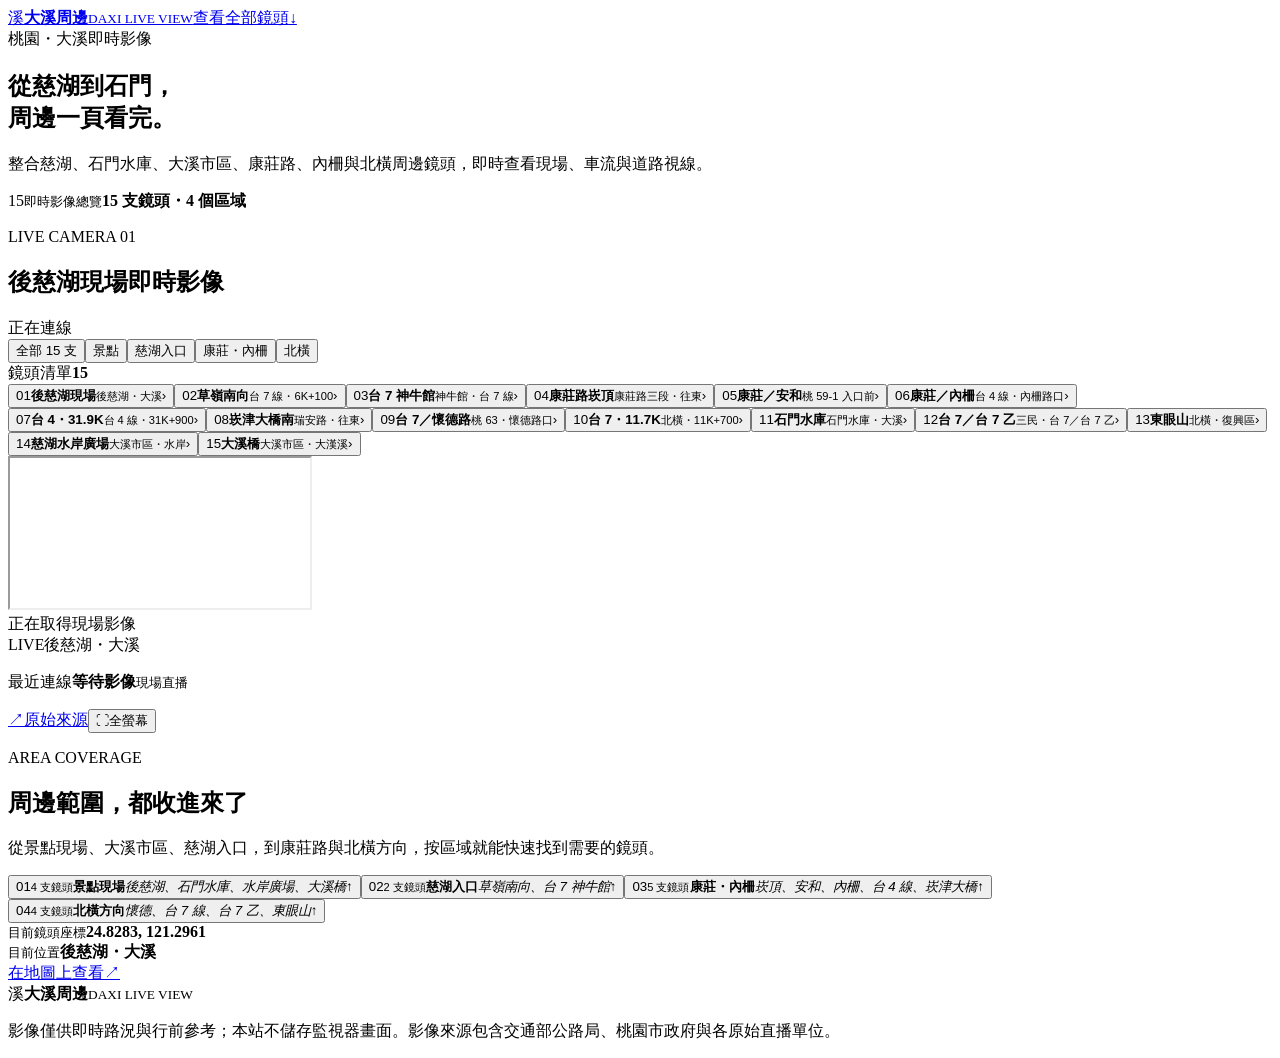
==== index.html @ a3bf582a "發布慈湖周邊即時影像網站" ====
<!DOCTYPE html><html lang="zh-Hant"><head><meta charSet="utf-8"/><meta name="viewport" content="width=device-width, initial-scale=1"/><link rel="stylesheet" href="/liveview/_next/static/chunks/12t0.b92qsy3a.css" data-precedence="next"/><link rel="preload" as="script" fetchPriority="low" href="/liveview/_next/static/chunks/0ht900cau6_ur.js"/><script src="/liveview/_next/static/chunks/0~dqzh2-.4zlb.js" async=""></script><script src="/liveview/_next/static/chunks/07lhk_q6pmm3r.js" async=""></script><script src="/liveview/_next/static/chunks/turbopack-0jdotzy5b5py3.js" async=""></script><script src="/liveview/_next/static/chunks/0dbhjjzl8qfwv.js" async=""></script><script src="/liveview/_next/static/chunks/0vj4gcubgk10u.js" async=""></script><title>大溪・慈湖周邊即時影像｜15 支現場鏡頭</title><meta name="description" content="即時查看慈湖、後慈湖、石門水庫、大溪橋、東眼山、康莊路、內柵與北橫周邊 15 支現場鏡頭。"/><meta name="codex-preview" content="development"/><link rel="shortcut icon" href="/liveview/favicon.svg"/><link rel="icon" href="/liveview/favicon.svg"/><script src="/liveview/_next/static/chunks/03~yq9q893hmn.js" noModule=""></script></head><body><div hidden=""><!--$--><!--/$--></div><main><div class="ambient ambient-one" aria-hidden="true"></div><div class="ambient ambient-two" aria-hidden="true"></div><header class="site-header"><a class="brand" href="#top" aria-label="大溪周邊即時影像首頁"><span class="brand-mark" aria-hidden="true">溪</span><span><strong>大溪周邊</strong><small>DAXI LIVE VIEW</small></span></a><a class="header-link" href="#cameras">查看全部鏡頭<span aria-hidden="true">↓</span></a></header><section class="hero" id="top"><div class="hero-copy"><div class="eyebrow"><span class="live-dot"></span>桃園・大溪即時影像</div><h1>從慈湖到石門，<br/>周邊<span>一頁看完。</span></h1><p>整合慈湖、石門水庫、大溪市區、康莊路、內柵與北橫周邊鏡頭，即時查看現場、車流與道路視線。</p></div><div class="location-note" aria-label="收錄鏡頭範圍"><span class="location-icon" aria-hidden="true">15</span><span><small>即時影像總覽</small><strong>15 支鏡頭・4 個區域</strong></span></div></section><section class="camera-section" id="cameras" aria-labelledby="camera-title"><div class="camera-heading"><div><p class="section-kicker">LIVE CAMERA <!-- -->01</p><h2 id="camera-title">後慈湖現場即時影像</h2></div><div class="status-pill loading" aria-live="polite"><span></span>正在連線</div></div><div class="area-filters" aria-label="依區域篩選鏡頭"><button class="active" type="button" aria-pressed="true">全部 15 支</button><button class="" type="button" aria-pressed="false">景點</button><button class="" type="button" aria-pressed="false">慈湖入口</button><button class="" type="button" aria-pressed="false">康莊・內柵</button><button class="" type="button" aria-pressed="false">北橫</button></div><div class="camera-workspace"><nav class="camera-browser" aria-label="周邊即時影像清單"><div class="browser-label"><span>鏡頭清單</span><strong>15</strong></div><div class="camera-list"><button class="active" type="button" aria-pressed="true"><span class="list-number">01</span><span class="list-copy"><strong>後慈湖現場</strong><small>後慈湖・大溪</small></span><span class="list-arrow" aria-hidden="true">›</span></button><button class="" type="button" aria-pressed="false"><span class="list-number">02</span><span class="list-copy"><strong>草嶺南向</strong><small>台 7 線・6K+100</small></span><span class="list-arrow" aria-hidden="true">›</span></button><button class="" type="button" aria-pressed="false"><span class="list-number">03</span><span class="list-copy"><strong>台 7 神牛館</strong><small>神牛館・台 7 線</small></span><span class="list-arrow" aria-hidden="true">›</span></button><button class="" type="button" aria-pressed="false"><span class="list-number">04</span><span class="list-copy"><strong>康莊路崁頂</strong><small>康莊路三段・往東</small></span><span class="list-arrow" aria-hidden="true">›</span></button><button class="" type="button" aria-pressed="false"><span class="list-number">05</span><span class="list-copy"><strong>康莊／安和</strong><small>桃 59-1 入口前</small></span><span class="list-arrow" aria-hidden="true">›</span></button><button class="" type="button" aria-pressed="false"><span class="list-number">06</span><span class="list-copy"><strong>康莊／內柵</strong><small>台 4 線・內柵路口</small></span><span class="list-arrow" aria-hidden="true">›</span></button><button class="" type="button" aria-pressed="false"><span class="list-number">07</span><span class="list-copy"><strong>台 4・31.9K</strong><small>台 4 線・31K+900</small></span><span class="list-arrow" aria-hidden="true">›</span></button><button class="" type="button" aria-pressed="false"><span class="list-number">08</span><span class="list-copy"><strong>崁津大橋南</strong><small>瑞安路・往東</small></span><span class="list-arrow" aria-hidden="true">›</span></button><button class="" type="button" aria-pressed="false"><span class="list-number">09</span><span class="list-copy"><strong>台 7／懷德路</strong><small>桃 63・懷德路口</small></span><span class="list-arrow" aria-hidden="true">›</span></button><button class="" type="button" aria-pressed="false"><span class="list-number">10</span><span class="list-copy"><strong>台 7・11.7K</strong><small>北橫・11K+700</small></span><span class="list-arrow" aria-hidden="true">›</span></button><button class="" type="button" aria-pressed="false"><span class="list-number">11</span><span class="list-copy"><strong>石門水庫</strong><small>石門水庫・大溪</small></span><span class="list-arrow" aria-hidden="true">›</span></button><button class="" type="button" aria-pressed="false"><span class="list-number">12</span><span class="list-copy"><strong>台 7／台 7 乙</strong><small>三民・台 7／台 7 乙</small></span><span class="list-arrow" aria-hidden="true">›</span></button><button class="" type="button" aria-pressed="false"><span class="list-number">13</span><span class="list-copy"><strong>東眼山</strong><small>北橫・復興區</small></span><span class="list-arrow" aria-hidden="true">›</span></button><button class="" type="button" aria-pressed="false"><span class="list-number">14</span><span class="list-copy"><strong>慈湖水岸廣場</strong><small>大溪市區・水岸</small></span><span class="list-arrow" aria-hidden="true">›</span></button><button class="" type="button" aria-pressed="false"><span class="list-number">15</span><span class="list-copy"><strong>大溪橋</strong><small>大溪市區・大漢溪</small></span><span class="list-arrow" aria-hidden="true">›</span></button></div></nav><div class="camera-view"><div class="camera-frame"><iframe src="https://www.youtube-nocookie.com/embed/AF550Wx7Ba0?autoplay=1&amp;mute=1&amp;playsinline=1&amp;rel=0" title="後慈湖現場即時影像" allow="autoplay; encrypted-media; picture-in-picture; fullscreen" referrerPolicy="strict-origin-when-cross-origin" allowFullScreen=""></iframe><div class="camera-message" role="status"><span class="loader" aria-hidden="true"></span>正在取得現場影像</div><div class="camera-overlay"><span class="camera-live"><i></i>LIVE</span><span>後慈湖・大溪</span></div></div><div class="camera-toolbar"><p><span>最近連線</span><strong>等待影像</strong><small>現場直播</small></p><div class="camera-actions"><a href="https://www.youtube.com/watch?v=AF550Wx7Ba0" target="_blank" rel="noreferrer"><span aria-hidden="true">↗</span>原始來源</a><button type="button"><span aria-hidden="true">⛶</span>全螢幕</button></div></div></div></div></section><section class="coverage-section" aria-labelledby="coverage-title"><div class="coverage-intro"><p class="section-kicker">AREA COVERAGE</p><h2 id="coverage-title">周邊範圍，都收進來了</h2><p>從景點現場、大溪市區、慈湖入口，到康莊路與北橫方向，按區域就能快速找到需要的鏡頭。</p></div><div class="coverage-grid"><button class="coverage-card" type="button"><span class="card-number">01</span><span><small>4<!-- --> 支鏡頭</small><strong>景點現場</strong><em>後慈湖、石門水庫、水岸廣場、大溪橋</em></span><span class="card-arrow" aria-hidden="true">↑</span></button><button class="coverage-card" type="button"><span class="card-number">02</span><span><small>2<!-- --> 支鏡頭</small><strong>慈湖入口</strong><em>草嶺南向、台 7 神牛館</em></span><span class="card-arrow" aria-hidden="true">↑</span></button><button class="coverage-card" type="button"><span class="card-number">03</span><span><small>5<!-- --> 支鏡頭</small><strong>康莊・內柵</strong><em>崁頂、安和、內柵、台 4 線、崁津大橋</em></span><span class="card-arrow" aria-hidden="true">↑</span></button><button class="coverage-card" type="button"><span class="card-number">04</span><span><small>4<!-- --> 支鏡頭</small><strong>北橫方向</strong><em>懷德、台 7 線、台 7 乙、東眼山</em></span><span class="card-arrow" aria-hidden="true">↑</span></button></div></section><section class="info-strip" aria-label="目前鏡頭資訊"><div><small>目前鏡頭座標</small><strong>24.8283, 121.2961</strong></div><div><small>目前位置</small><strong>後慈湖・大溪</strong></div><a href="https://www.google.com/maps/place/24.8283%2C121.2961" target="_blank" rel="noreferrer">在地圖上查看<span aria-hidden="true">↗</span></a></section><footer><div class="brand footer-brand"><span class="brand-mark" aria-hidden="true">溪</span><span><strong>大溪周邊</strong><small>DAXI LIVE VIEW</small></span></div><p>影像僅供即時路況與行前參考；本站不儲存監視器畫面。影像來源包含交通部公路局、桃園市政府與各原始直播單位。</p></footer></main><!--$--><!--/$--><script src="/liveview/_next/static/chunks/0ht900cau6_ur.js" id="_R_" async=""></script><script>(self.__next_f=self.__next_f||[]).push([0])</script><script>self.__next_f.push([1,"1:\"$Sreact.fragment\"\n2:I[39756,[\"/liveview/_next/static/chunks/0dbhjjzl8qfwv.js\"],\"default\"]\n3:I[37457,[\"/liveview/_next/static/chunks/0dbhjjzl8qfwv.js\"],\"default\"]\n4:I[47257,[\"/liveview/_next/static/chunks/0dbhjjzl8qfwv.js\"],\"ClientPageRoot\"]\n5:I[31713,[\"/liveview/_next/static/chunks/0dbhjjzl8qfwv.js\",\"/liveview/_next/static/chunks/0vj4gcubgk10u.js\"],\"default\"]\n8:I[97367,[\"/liveview/_next/static/chunks/0dbhjjzl8qfwv.js\"],\"OutletBoundary\"]\n9:\"$Sreact.suspense\"\nb:I[97367,[\"/liveview/_next/static/chunks/0dbhjjzl8qfwv.js\"],\"ViewportBoundary\"]\nd:I[97367,[\"/liveview/_next/static/chunks/0dbhjjzl8qfwv.js\"],\"MetadataBoundary\"]\nf:I[68027,[\"/liveview/_next/static/chunks/0dbhjjzl8qfwv.js\"],\"default\",1]\n:HL[\"/liveview/_next/static/chunks/12t0.b92qsy3a.css\",\"style\"]\n"])</script><script>self.__next_f.push([1,"0:{\"P\":null,\"c\":[\"\",\"\"],\"q\":\"\",\"i\":false,\"f\":[[[\"\",{\"children\":[\"__PAGE__\",{}]},\"$undefined\",\"$undefined\",16],[[\"$\",\"$1\",\"c\",{\"children\":[[[\"$\",\"link\",\"0\",{\"rel\":\"stylesheet\",\"href\":\"/liveview/_next/static/chunks/12t0.b92qsy3a.css\",\"precedence\":\"next\",\"crossOrigin\":\"$undefined\",\"nonce\":\"$undefined\"}],[\"$\",\"script\",\"script-0\",{\"src\":\"/liveview/_next/static/chunks/0dbhjjzl8qfwv.js\",\"async\":true,\"nonce\":\"$undefined\"}]],[\"$\",\"html\",null,{\"lang\":\"zh-Hant\",\"children\":[\"$\",\"body\",null,{\"children\":[\"$\",\"$L2\",null,{\"parallelRouterKey\":\"children\",\"error\":\"$undefined\",\"errorStyles\":\"$undefined\",\"errorScripts\":\"$undefined\",\"template\":[\"$\",\"$L3\",null,{}],\"templateStyles\":\"$undefined\",\"templateScripts\":\"$undefined\",\"notFound\":[[[\"$\",\"title\",null,{\"children\":\"404: This page could not be found.\"}],[\"$\",\"div\",null,{\"style\":{\"fontFamily\":\"system-ui,\\\"Segoe UI\\\",Roboto,Helvetica,Arial,sans-serif,\\\"Apple Color Emoji\\\",\\\"Segoe UI Emoji\\\"\",\"height\":\"100vh\",\"textAlign\":\"center\",\"display\":\"flex\",\"flexDirection\":\"column\",\"alignItems\":\"center\",\"justifyContent\":\"center\"},\"children\":[\"$\",\"div\",null,{\"children\":[[\"$\",\"style\",null,{\"dangerouslySetInnerHTML\":{\"__html\":\"body{color:#000;background:#fff;margin:0}.next-error-h1{border-right:1px solid rgba(0,0,0,.3)}@media (prefers-color-scheme:dark){body{color:#fff;background:#000}.next-error-h1{border-right:1px solid rgba(255,255,255,.3)}}\"}}],[\"$\",\"h1\",null,{\"className\":\"next-error-h1\",\"style\":{\"display\":\"inline-block\",\"margin\":\"0 20px 0 0\",\"padding\":\"0 23px 0 0\",\"fontSize\":24,\"fontWeight\":500,\"verticalAlign\":\"top\",\"lineHeight\":\"49px\"},\"children\":404}],[\"$\",\"div\",null,{\"style\":{\"display\":\"inline-block\"},\"children\":[\"$\",\"h2\",null,{\"style\":{\"fontSize\":14,\"fontWeight\":400,\"lineHeight\":\"49px\",\"margin\":0},\"children\":\"This page could not be found.\"}]}]]}]}]],[]],\"forbidden\":\"$undefined\",\"unauthorized\":\"$undefined\"}]}]}]]}],{\"children\":[[\"$\",\"$1\",\"c\",{\"children\":[[\"$\",\"$L4\",null,{\"Component\":\"$5\",\"serverProvidedParams\":{\"searchParams\":{},\"params\":{},\"promises\":[\"$@6\",\"$@7\"]}}],[[\"$\",\"script\",\"script-0\",{\"src\":\"/liveview/_next/static/chunks/0vj4gcubgk10u.js\",\"async\":true,\"nonce\":\"$undefined\"}]],[\"$\",\"$L8\",null,{\"children\":[\"$\",\"$9\",null,{\"name\":\"Next.MetadataOutlet\",\"children\":\"$@a\"}]}]]}],{},null,false,null]},null,false,null],[\"$\",\"$1\",\"h\",{\"children\":[null,[\"$\",\"$Lb\",null,{\"children\":\"$Lc\"}],[\"$\",\"div\",null,{\"hidden\":true,\"children\":[\"$\",\"$Ld\",null,{\"children\":[\"$\",\"$9\",null,{\"name\":\"Next.Metadata\",\"children\":\"$Le\"}]}]}],null]}],false]],\"m\":\"$undefined\",\"G\":[\"$f\",[[\"$\",\"link\",\"0\",{\"rel\":\"stylesheet\",\"href\":\"/liveview/_next/static/chunks/12t0.b92qsy3a.css\",\"precedence\":\"next\",\"crossOrigin\":\"$undefined\",\"nonce\":\"$undefined\"}]]],\"S\":true,\"h\":null,\"s\":\"$undefined\",\"l\":\"$undefined\",\"p\":\"$undefined\",\"d\":\"$undefined\",\"b\":\"M1RRe5wbWSDbbKxeZx0-w\"}\n"])</script><script>self.__next_f.push([1,"6:{}\n7:\"$0:f:0:1:1:children:0:props:children:0:props:serverProvidedParams:params\"\n"])</script><script>self.__next_f.push([1,"c:[[\"$\",\"meta\",\"0\",{\"charSet\":\"utf-8\"}],[\"$\",\"meta\",\"1\",{\"name\":\"viewport\",\"content\":\"width=device-width, initial-scale=1\"}]]\n"])</script><script>self.__next_f.push([1,"10:I[27201,[\"/liveview/_next/static/chunks/0dbhjjzl8qfwv.js\"],\"IconMark\"]\na:null\ne:[[\"$\",\"title\",\"0\",{\"children\":\"大溪・慈湖周邊即時影像｜15 支現場鏡頭\"}],[\"$\",\"meta\",\"1\",{\"name\":\"description\",\"content\":\"即時查看慈湖、後慈湖、石門水庫、大溪橋、東眼山、康莊路、內柵與北橫周邊 15 支現場鏡頭。\"}],[\"$\",\"meta\",\"2\",{\"name\":\"codex-preview\",\"content\":\"development\"}],[\"$\",\"link\",\"3\",{\"rel\":\"shortcut icon\",\"href\":\"/liveview/favicon.svg\"}],[\"$\",\"link\",\"4\",{\"rel\":\"icon\",\"href\":\"/liveview/favicon.svg\"}],[\"$\",\"$L10\",\"5\",{}]]\n"])</script></body></html>
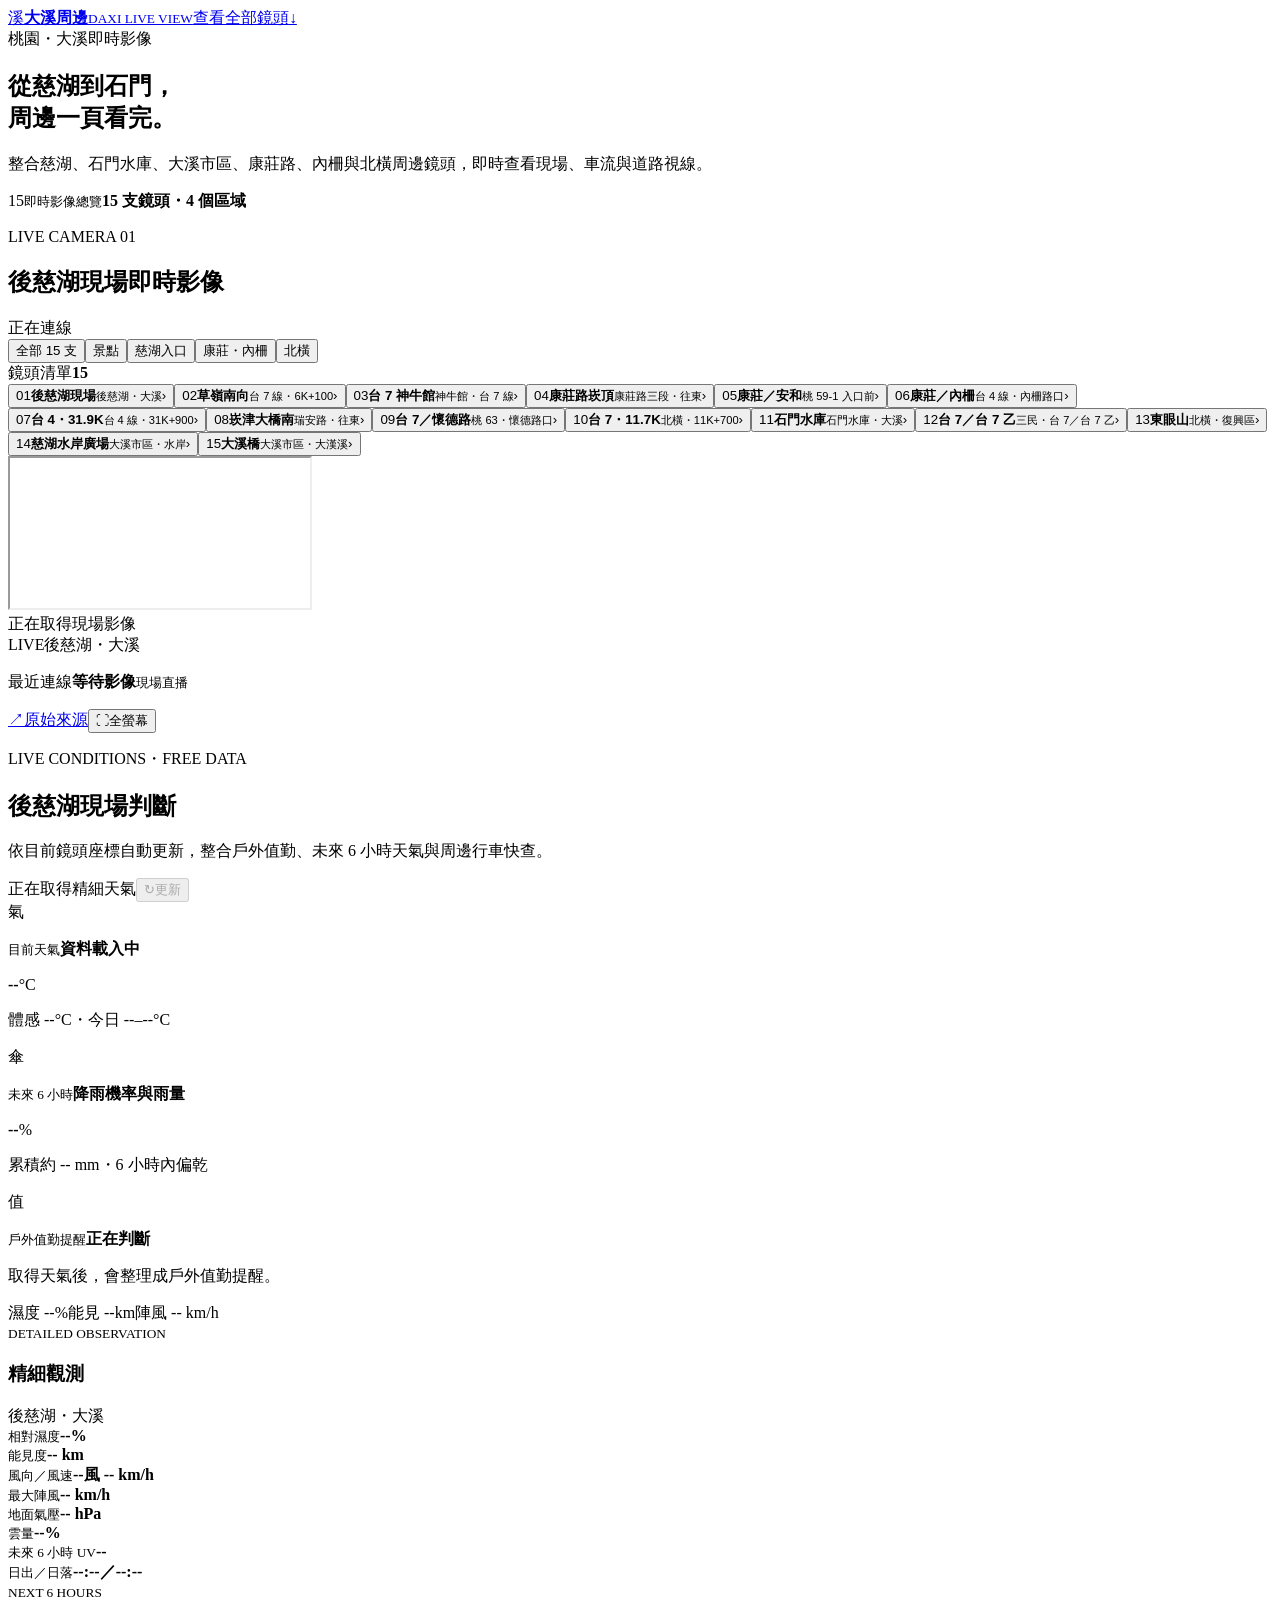
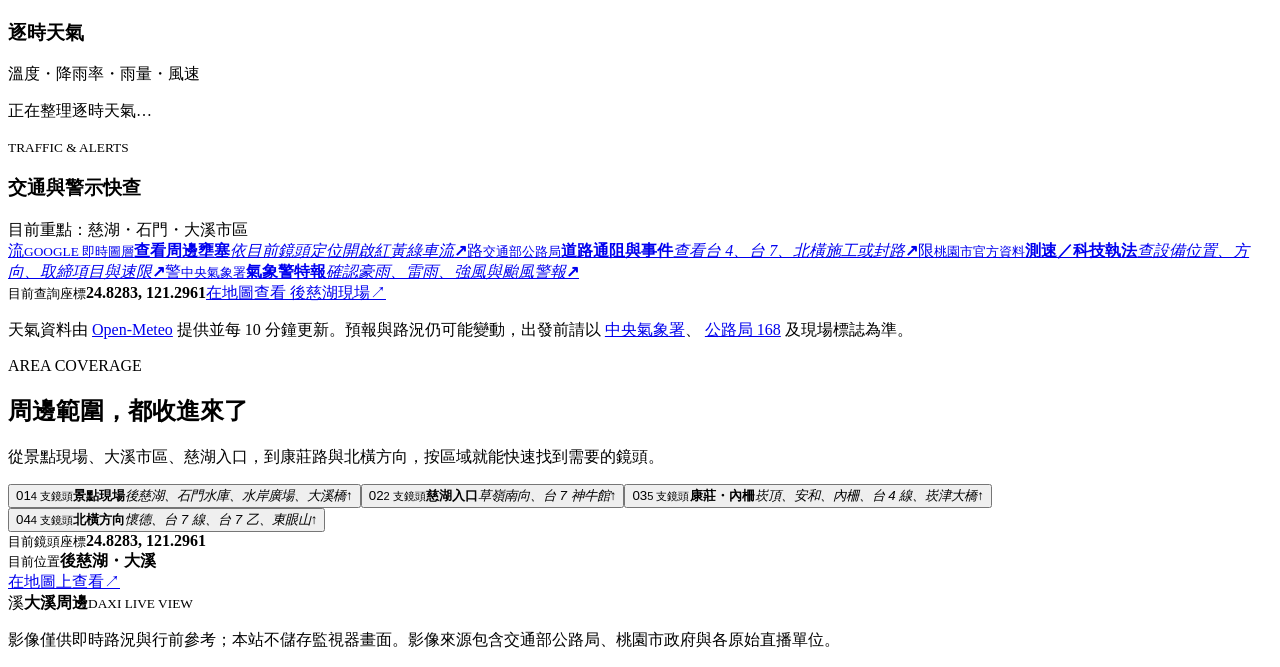
==== commit cbd2c707: "加入精細天氣與交通值勤資訊" ====
--- a/index.html
+++ b/index.html
@@ -1 +1 @@
-<!DOCTYPE html><html lang="zh-Hant"><head><meta charSet="utf-8"/><meta name="viewport" content="width=device-width, initial-scale=1"/><link rel="stylesheet" href="/liveview/_next/static/chunks/12t0.b92qsy3a.css" data-precedence="next"/><link rel="preload" as="script" fetchPriority="low" href="/liveview/_next/static/chunks/0ht900cau6_ur.js"/><script src="/liveview/_next/static/chunks/0~dqzh2-.4zlb.js" async=""></script><script src="/liveview/_next/static/chunks/07lhk_q6pmm3r.js" async=""></script><script src="/liveview/_next/static/chunks/turbopack-0jdotzy5b5py3.js" async=""></script><script src="/liveview/_next/static/chunks/0dbhjjzl8qfwv.js" async=""></script><script src="/liveview/_next/static/chunks/0vj4gcubgk10u.js" async=""></script><title>大溪・慈湖周邊即時影像｜15 支現場鏡頭</title><meta name="description" content="即時查看慈湖、後慈湖、石門水庫、大溪橋、東眼山、康莊路、內柵與北橫周邊 15 支現場鏡頭。"/><meta name="codex-preview" content="development"/><link rel="shortcut icon" href="/liveview/favicon.svg"/><link rel="icon" href="/liveview/favicon.svg"/><script src="/liveview/_next/static/chunks/03~yq9q893hmn.js" noModule=""></script></head><body><div hidden=""><!--$--><!--/$--></div><main><div class="ambient ambient-one" aria-hidden="true"></div><div class="ambient ambient-two" aria-hidden="true"></div><header class="site-header"><a class="brand" href="#top" aria-label="大溪周邊即時影像首頁"><span class="brand-mark" aria-hidden="true">溪</span><span><strong>大溪周邊</strong><small>DAXI LIVE VIEW</small></span></a><a class="header-link" href="#cameras">查看全部鏡頭<span aria-hidden="true">↓</span></a></header><section class="hero" id="top"><div class="hero-copy"><div class="eyebrow"><span class="live-dot"></span>桃園・大溪即時影像</div><h1>從慈湖到石門，<br/>周邊<span>一頁看完。</span></h1><p>整合慈湖、石門水庫、大溪市區、康莊路、內柵與北橫周邊鏡頭，即時查看現場、車流與道路視線。</p></div><div class="location-note" aria-label="收錄鏡頭範圍"><span class="location-icon" aria-hidden="true">15</span><span><small>即時影像總覽</small><strong>15 支鏡頭・4 個區域</strong></span></div></section><section class="camera-section" id="cameras" aria-labelledby="camera-title"><div class="camera-heading"><div><p class="section-kicker">LIVE CAMERA <!-- -->01</p><h2 id="camera-title">後慈湖現場即時影像</h2></div><div class="status-pill loading" aria-live="polite"><span></span>正在連線</div></div><div class="area-filters" aria-label="依區域篩選鏡頭"><button class="active" type="button" aria-pressed="true">全部 15 支</button><button class="" type="button" aria-pressed="false">景點</button><button class="" type="button" aria-pressed="false">慈湖入口</button><button class="" type="button" aria-pressed="false">康莊・內柵</button><button class="" type="button" aria-pressed="false">北橫</button></div><div class="camera-workspace"><nav class="camera-browser" aria-label="周邊即時影像清單"><div class="browser-label"><span>鏡頭清單</span><strong>15</strong></div><div class="camera-list"><button class="active" type="button" aria-pressed="true"><span class="list-number">01</span><span class="list-copy"><strong>後慈湖現場</strong><small>後慈湖・大溪</small></span><span class="list-arrow" aria-hidden="true">›</span></button><button class="" type="button" aria-pressed="false"><span class="list-number">02</span><span class="list-copy"><strong>草嶺南向</strong><small>台 7 線・6K+100</small></span><span class="list-arrow" aria-hidden="true">›</span></button><button class="" type="button" aria-pressed="false"><span class="list-number">03</span><span class="list-copy"><strong>台 7 神牛館</strong><small>神牛館・台 7 線</small></span><span class="list-arrow" aria-hidden="true">›</span></button><button class="" type="button" aria-pressed="false"><span class="list-number">04</span><span class="list-copy"><strong>康莊路崁頂</strong><small>康莊路三段・往東</small></span><span class="list-arrow" aria-hidden="true">›</span></button><button class="" type="button" aria-pressed="false"><span class="list-number">05</span><span class="list-copy"><strong>康莊／安和</strong><small>桃 59-1 入口前</small></span><span class="list-arrow" aria-hidden="true">›</span></button><button class="" type="button" aria-pressed="false"><span class="list-number">06</span><span class="list-copy"><strong>康莊／內柵</strong><small>台 4 線・內柵路口</small></span><span class="list-arrow" aria-hidden="true">›</span></button><button class="" type="button" aria-pressed="false"><span class="list-number">07</span><span class="list-copy"><strong>台 4・31.9K</strong><small>台 4 線・31K+900</small></span><span class="list-arrow" aria-hidden="true">›</span></button><button class="" type="button" aria-pressed="false"><span class="list-number">08</span><span class="list-copy"><strong>崁津大橋南</strong><small>瑞安路・往東</small></span><span class="list-arrow" aria-hidden="true">›</span></button><button class="" type="button" aria-pressed="false"><span class="list-number">09</span><span class="list-copy"><strong>台 7／懷德路</strong><small>桃 63・懷德路口</small></span><span class="list-arrow" aria-hidden="true">›</span></button><button class="" type="button" aria-pressed="false"><span class="list-number">10</span><span class="list-copy"><strong>台 7・11.7K</strong><small>北橫・11K+700</small></span><span class="list-arrow" aria-hidden="true">›</span></button><button class="" type="button" aria-pressed="false"><span class="list-number">11</span><span class="list-copy"><strong>石門水庫</strong><small>石門水庫・大溪</small></span><span class="list-arrow" aria-hidden="true">›</span></button><button class="" type="button" aria-pressed="false"><span class="list-number">12</span><span class="list-copy"><strong>台 7／台 7 乙</strong><small>三民・台 7／台 7 乙</small></span><span class="list-arrow" aria-hidden="true">›</span></button><button class="" type="button" aria-pressed="false"><span class="list-number">13</span><span class="list-copy"><strong>東眼山</strong><small>北橫・復興區</small></span><span class="list-arrow" aria-hidden="true">›</span></button><button class="" type="button" aria-pressed="false"><span class="list-number">14</span><span class="list-copy"><strong>慈湖水岸廣場</strong><small>大溪市區・水岸</small></span><span class="list-arrow" aria-hidden="true">›</span></button><button class="" type="button" aria-pressed="false"><span class="list-number">15</span><span class="list-copy"><strong>大溪橋</strong><small>大溪市區・大漢溪</small></span><span class="list-arrow" aria-hidden="true">›</span></button></div></nav><div class="camera-view"><div class="camera-frame"><iframe src="https://www.youtube-nocookie.com/embed/AF550Wx7Ba0?autoplay=1&amp;mute=1&amp;playsinline=1&amp;rel=0" title="後慈湖現場即時影像" allow="autoplay; encrypted-media; picture-in-picture; fullscreen" referrerPolicy="strict-origin-when-cross-origin" allowFullScreen=""></iframe><div class="camera-message" role="status"><span class="loader" aria-hidden="true"></span>正在取得現場影像</div><div class="camera-overlay"><span class="camera-live"><i></i>LIVE</span><span>後慈湖・大溪</span></div></div><div class="camera-toolbar"><p><span>最近連線</span><strong>等待影像</strong><small>現場直播</small></p><div class="camera-actions"><a href="https://www.youtube.com/watch?v=AF550Wx7Ba0" target="_blank" rel="noreferrer"><span aria-hidden="true">↗</span>原始來源</a><button type="button"><span aria-hidden="true">⛶</span>全螢幕</button></div></div></div></div></section><section class="coverage-section" aria-labelledby="coverage-title"><div class="coverage-intro"><p class="section-kicker">AREA COVERAGE</p><h2 id="coverage-title">周邊範圍，都收進來了</h2><p>從景點現場、大溪市區、慈湖入口，到康莊路與北橫方向，按區域就能快速找到需要的鏡頭。</p></div><div class="coverage-grid"><button class="coverage-card" type="button"><span class="card-number">01</span><span><small>4<!-- --> 支鏡頭</small><strong>景點現場</strong><em>後慈湖、石門水庫、水岸廣場、大溪橋</em></span><span class="card-arrow" aria-hidden="true">↑</span></button><button class="coverage-card" type="button"><span class="card-number">02</span><span><small>2<!-- --> 支鏡頭</small><strong>慈湖入口</strong><em>草嶺南向、台 7 神牛館</em></span><span class="card-arrow" aria-hidden="true">↑</span></button><button class="coverage-card" type="button"><span class="card-number">03</span><span><small>5<!-- --> 支鏡頭</small><strong>康莊・內柵</strong><em>崁頂、安和、內柵、台 4 線、崁津大橋</em></span><span class="card-arrow" aria-hidden="true">↑</span></button><button class="coverage-card" type="button"><span class="card-number">04</span><span><small>4<!-- --> 支鏡頭</small><strong>北橫方向</strong><em>懷德、台 7 線、台 7 乙、東眼山</em></span><span class="card-arrow" aria-hidden="true">↑</span></button></div></section><section class="info-strip" aria-label="目前鏡頭資訊"><div><small>目前鏡頭座標</small><strong>24.8283, 121.2961</strong></div><div><small>目前位置</small><strong>後慈湖・大溪</strong></div><a href="https://www.google.com/maps/place/24.8283%2C121.2961" target="_blank" rel="noreferrer">在地圖上查看<span aria-hidden="true">↗</span></a></section><footer><div class="brand footer-brand"><span class="brand-mark" aria-hidden="true">溪</span><span><strong>大溪周邊</strong><small>DAXI LIVE VIEW</small></span></div><p>影像僅供即時路況與行前參考；本站不儲存監視器畫面。影像來源包含交通部公路局、桃園市政府與各原始直播單位。</p></footer></main><!--$--><!--/$--><script src="/liveview/_next/static/chunks/0ht900cau6_ur.js" id="_R_" async=""></script><script>(self.__next_f=self.__next_f||[]).push([0])</script><script>self.__next_f.push([1,"1:\"$Sreact.fragment\"\n2:I[39756,[\"/liveview/_next/static/chunks/0dbhjjzl8qfwv.js\"],\"default\"]\n3:I[37457,[\"/liveview/_next/static/chunks/0dbhjjzl8qfwv.js\"],\"default\"]\n4:I[47257,[\"/liveview/_next/static/chunks/0dbhjjzl8qfwv.js\"],\"ClientPageRoot\"]\n5:I[31713,[\"/liveview/_next/static/chunks/0dbhjjzl8qfwv.js\",\"/liveview/_next/static/chunks/0vj4gcubgk10u.js\"],\"default\"]\n8:I[97367,[\"/liveview/_next/static/chunks/0dbhjjzl8qfwv.js\"],\"OutletBoundary\"]\n9:\"$Sreact.suspense\"\nb:I[97367,[\"/liveview/_next/static/chunks/0dbhjjzl8qfwv.js\"],\"ViewportBoundary\"]\nd:I[97367,[\"/liveview/_next/static/chunks/0dbhjjzl8qfwv.js\"],\"MetadataBoundary\"]\nf:I[68027,[\"/liveview/_next/static/chunks/0dbhjjzl8qfwv.js\"],\"default\",1]\n:HL[\"/liveview/_next/static/chunks/12t0.b92qsy3a.css\",\"style\"]\n"])</script><script>self.__next_f.push([1,"0:{\"P\":null,\"c\":[\"\",\"\"],\"q\":\"\",\"i\":false,\"f\":[[[\"\",{\"children\":[\"__PAGE__\",{}]},\"$undefined\",\"$undefined\",16],[[\"$\",\"$1\",\"c\",{\"children\":[[[\"$\",\"link\",\"0\",{\"rel\":\"stylesheet\",\"href\":\"/liveview/_next/static/chunks/12t0.b92qsy3a.css\",\"precedence\":\"next\",\"crossOrigin\":\"$undefined\",\"nonce\":\"$undefined\"}],[\"$\",\"script\",\"script-0\",{\"src\":\"/liveview/_next/static/chunks/0dbhjjzl8qfwv.js\",\"async\":true,\"nonce\":\"$undefined\"}]],[\"$\",\"html\",null,{\"lang\":\"zh-Hant\",\"children\":[\"$\",\"body\",null,{\"children\":[\"$\",\"$L2\",null,{\"parallelRouterKey\":\"children\",\"error\":\"$undefined\",\"errorStyles\":\"$undefined\",\"errorScripts\":\"$undefined\",\"template\":[\"$\",\"$L3\",null,{}],\"templateStyles\":\"$undefined\",\"templateScripts\":\"$undefined\",\"notFound\":[[[\"$\",\"title\",null,{\"children\":\"404: This page could not be found.\"}],[\"$\",\"div\",null,{\"style\":{\"fontFamily\":\"system-ui,\\\"Segoe UI\\\",Roboto,Helvetica,Arial,sans-serif,\\\"Apple Color Emoji\\\",\\\"Segoe UI Emoji\\\"\",\"height\":\"100vh\",\"textAlign\":\"center\",\"display\":\"flex\",\"flexDirection\":\"column\",\"alignItems\":\"center\",\"justifyContent\":\"center\"},\"children\":[\"$\",\"div\",null,{\"children\":[[\"$\",\"style\",null,{\"dangerouslySetInnerHTML\":{\"__html\":\"body{color:#000;background:#fff;margin:0}.next-error-h1{border-right:1px solid rgba(0,0,0,.3)}@media (prefers-color-scheme:dark){body{color:#fff;background:#000}.next-error-h1{border-right:1px solid rgba(255,255,255,.3)}}\"}}],[\"$\",\"h1\",null,{\"className\":\"next-error-h1\",\"style\":{\"display\":\"inline-block\",\"margin\":\"0 20px 0 0\",\"padding\":\"0 23px 0 0\",\"fontSize\":24,\"fontWeight\":500,\"verticalAlign\":\"top\",\"lineHeight\":\"49px\"},\"children\":404}],[\"$\",\"div\",null,{\"style\":{\"display\":\"inline-block\"},\"children\":[\"$\",\"h2\",null,{\"style\":{\"fontSize\":14,\"fontWeight\":400,\"lineHeight\":\"49px\",\"margin\":0},\"children\":\"This page could not be found.\"}]}]]}]}]],[]],\"forbidden\":\"$undefined\",\"unauthorized\":\"$undefined\"}]}]}]]}],{\"children\":[[\"$\",\"$1\",\"c\",{\"children\":[[\"$\",\"$L4\",null,{\"Component\":\"$5\",\"serverProvidedParams\":{\"searchParams\":{},\"params\":{},\"promises\":[\"$@6\",\"$@7\"]}}],[[\"$\",\"script\",\"script-0\",{\"src\":\"/liveview/_next/static/chunks/0vj4gcubgk10u.js\",\"async\":true,\"nonce\":\"$undefined\"}]],[\"$\",\"$L8\",null,{\"children\":[\"$\",\"$9\",null,{\"name\":\"Next.MetadataOutlet\",\"children\":\"$@a\"}]}]]}],{},null,false,null]},null,false,null],[\"$\",\"$1\",\"h\",{\"children\":[null,[\"$\",\"$Lb\",null,{\"children\":\"$Lc\"}],[\"$\",\"div\",null,{\"hidden\":true,\"children\":[\"$\",\"$Ld\",null,{\"children\":[\"$\",\"$9\",null,{\"name\":\"Next.Metadata\",\"children\":\"$Le\"}]}]}],null]}],false]],\"m\":\"$undefined\",\"G\":[\"$f\",[[\"$\",\"link\",\"0\",{\"rel\":\"stylesheet\",\"href\":\"/liveview/_next/static/chunks/12t0.b92qsy3a.css\",\"precedence\":\"next\",\"crossOrigin\":\"$undefined\",\"nonce\":\"$undefined\"}]]],\"S\":true,\"h\":null,\"s\":\"$undefined\",\"l\":\"$undefined\",\"p\":\"$undefined\",\"d\":\"$undefined\",\"b\":\"M1RRe5wbWSDbbKxeZx0-w\"}\n"])</script><script>self.__next_f.push([1,"6:{}\n7:\"$0:f:0:1:1:children:0:props:children:0:props:serverProvidedParams:params\"\n"])</script><script>self.__next_f.push([1,"c:[[\"$\",\"meta\",\"0\",{\"charSet\":\"utf-8\"}],[\"$\",\"meta\",\"1\",{\"name\":\"viewport\",\"content\":\"width=device-width, initial-scale=1\"}]]\n"])</script><script>self.__next_f.push([1,"10:I[27201,[\"/liveview/_next/static/chunks/0dbhjjzl8qfwv.js\"],\"IconMark\"]\na:null\ne:[[\"$\",\"title\",\"0\",{\"children\":\"大溪・慈湖周邊即時影像｜15 支現場鏡頭\"}],[\"$\",\"meta\",\"1\",{\"name\":\"description\",\"content\":\"即時查看慈湖、後慈湖、石門水庫、大溪橋、東眼山、康莊路、內柵與北橫周邊 15 支現場鏡頭。\"}],[\"$\",\"meta\",\"2\",{\"name\":\"codex-preview\",\"content\":\"development\"}],[\"$\",\"link\",\"3\",{\"rel\":\"shortcut icon\",\"href\":\"/liveview/favicon.svg\"}],[\"$\",\"link\",\"4\",{\"rel\":\"icon\",\"href\":\"/liveview/favicon.svg\"}],[\"$\",\"$L10\",\"5\",{}]]\n"])</script></body></html>+<!DOCTYPE html><html lang="zh-Hant"><head><meta charSet="utf-8"/><meta name="viewport" content="width=device-width, initial-scale=1"/><link rel="stylesheet" href="/liveview/_next/static/chunks/074vhh7u--srh.css" data-precedence="next"/><link rel="preload" as="script" fetchPriority="low" href="/liveview/_next/static/chunks/0ht900cau6_ur.js"/><script src="/liveview/_next/static/chunks/0~dqzh2-.4zlb.js" async=""></script><script src="/liveview/_next/static/chunks/07lhk_q6pmm3r.js" async=""></script><script src="/liveview/_next/static/chunks/turbopack-0jdotzy5b5py3.js" async=""></script><script src="/liveview/_next/static/chunks/0dbhjjzl8qfwv.js" async=""></script><script src="/liveview/_next/static/chunks/0rnb5loajqmir.js" async=""></script><title>大溪・慈湖周邊即時影像｜天氣、路況、測速快查</title><meta name="description" content="一頁查看慈湖、石門水庫、大溪市區、康莊路與北橫周邊 15 支現場鏡頭、精細天氣、未來 6 小時降雨、即時車流與官方測速資訊。"/><meta name="codex-preview" content="development"/><link rel="shortcut icon" href="/liveview/favicon.svg"/><link rel="icon" href="/liveview/favicon.svg"/><script src="/liveview/_next/static/chunks/03~yq9q893hmn.js" noModule=""></script></head><body><div hidden=""><!--$--><!--/$--></div><main><div class="ambient ambient-one" aria-hidden="true"></div><div class="ambient ambient-two" aria-hidden="true"></div><header class="site-header"><a class="brand" href="#top" aria-label="大溪周邊即時影像首頁"><span class="brand-mark" aria-hidden="true">溪</span><span><strong>大溪周邊</strong><small>DAXI LIVE VIEW</small></span></a><a class="header-link" href="#cameras">查看全部鏡頭<span aria-hidden="true">↓</span></a></header><section class="hero" id="top"><div class="hero-copy"><div class="eyebrow"><span class="live-dot"></span>桃園・大溪即時影像</div><h1>從慈湖到石門，<br/>周邊<span>一頁看完。</span></h1><p>整合慈湖、石門水庫、大溪市區、康莊路、內柵與北橫周邊鏡頭，即時查看現場、車流與道路視線。</p></div><div class="location-note" aria-label="收錄鏡頭範圍"><span class="location-icon" aria-hidden="true">15</span><span><small>即時影像總覽</small><strong>15 支鏡頭・4 個區域</strong></span></div></section><section class="camera-section" id="cameras" aria-labelledby="camera-title"><div class="camera-heading"><div><p class="section-kicker">LIVE CAMERA <!-- -->01</p><h2 id="camera-title">後慈湖現場即時影像</h2></div><div class="status-pill loading" aria-live="polite"><span></span>正在連線</div></div><div class="area-filters" aria-label="依區域篩選鏡頭"><button class="active" type="button" aria-pressed="true">全部 15 支</button><button class="" type="button" aria-pressed="false">景點</button><button class="" type="button" aria-pressed="false">慈湖入口</button><button class="" type="button" aria-pressed="false">康莊・內柵</button><button class="" type="button" aria-pressed="false">北橫</button></div><div class="camera-workspace"><nav class="camera-browser" aria-label="周邊即時影像清單"><div class="browser-label"><span>鏡頭清單</span><strong>15</strong></div><div class="camera-list"><button class="active" type="button" aria-pressed="true"><span class="list-number">01</span><span class="list-copy"><strong>後慈湖現場</strong><small>後慈湖・大溪</small></span><span class="list-arrow" aria-hidden="true">›</span></button><button class="" type="button" aria-pressed="false"><span class="list-number">02</span><span class="list-copy"><strong>草嶺南向</strong><small>台 7 線・6K+100</small></span><span class="list-arrow" aria-hidden="true">›</span></button><button class="" type="button" aria-pressed="false"><span class="list-number">03</span><span class="list-copy"><strong>台 7 神牛館</strong><small>神牛館・台 7 線</small></span><span class="list-arrow" aria-hidden="true">›</span></button><button class="" type="button" aria-pressed="false"><span class="list-number">04</span><span class="list-copy"><strong>康莊路崁頂</strong><small>康莊路三段・往東</small></span><span class="list-arrow" aria-hidden="true">›</span></button><button class="" type="button" aria-pressed="false"><span class="list-number">05</span><span class="list-copy"><strong>康莊／安和</strong><small>桃 59-1 入口前</small></span><span class="list-arrow" aria-hidden="true">›</span></button><button class="" type="button" aria-pressed="false"><span class="list-number">06</span><span class="list-copy"><strong>康莊／內柵</strong><small>台 4 線・內柵路口</small></span><span class="list-arrow" aria-hidden="true">›</span></button><button class="" type="button" aria-pressed="false"><span class="list-number">07</span><span class="list-copy"><strong>台 4・31.9K</strong><small>台 4 線・31K+900</small></span><span class="list-arrow" aria-hidden="true">›</span></button><button class="" type="button" aria-pressed="false"><span class="list-number">08</span><span class="list-copy"><strong>崁津大橋南</strong><small>瑞安路・往東</small></span><span class="list-arrow" aria-hidden="true">›</span></button><button class="" type="button" aria-pressed="false"><span class="list-number">09</span><span class="list-copy"><strong>台 7／懷德路</strong><small>桃 63・懷德路口</small></span><span class="list-arrow" aria-hidden="true">›</span></button><button class="" type="button" aria-pressed="false"><span class="list-number">10</span><span class="list-copy"><strong>台 7・11.7K</strong><small>北橫・11K+700</small></span><span class="list-arrow" aria-hidden="true">›</span></button><button class="" type="button" aria-pressed="false"><span class="list-number">11</span><span class="list-copy"><strong>石門水庫</strong><small>石門水庫・大溪</small></span><span class="list-arrow" aria-hidden="true">›</span></button><button class="" type="button" aria-pressed="false"><span class="list-number">12</span><span class="list-copy"><strong>台 7／台 7 乙</strong><small>三民・台 7／台 7 乙</small></span><span class="list-arrow" aria-hidden="true">›</span></button><button class="" type="button" aria-pressed="false"><span class="list-number">13</span><span class="list-copy"><strong>東眼山</strong><small>北橫・復興區</small></span><span class="list-arrow" aria-hidden="true">›</span></button><button class="" type="button" aria-pressed="false"><span class="list-number">14</span><span class="list-copy"><strong>慈湖水岸廣場</strong><small>大溪市區・水岸</small></span><span class="list-arrow" aria-hidden="true">›</span></button><button class="" type="button" aria-pressed="false"><span class="list-number">15</span><span class="list-copy"><strong>大溪橋</strong><small>大溪市區・大漢溪</small></span><span class="list-arrow" aria-hidden="true">›</span></button></div></nav><div class="camera-view"><div class="camera-frame"><iframe src="https://www.youtube-nocookie.com/embed/AF550Wx7Ba0?autoplay=1&amp;mute=1&amp;playsinline=1&amp;rel=0" title="後慈湖現場即時影像" allow="autoplay; encrypted-media; picture-in-picture; fullscreen" referrerPolicy="strict-origin-when-cross-origin" allowFullScreen=""></iframe><div class="camera-message" role="status"><span class="loader" aria-hidden="true"></span>正在取得現場影像</div><div class="camera-overlay"><span class="camera-live"><i></i>LIVE</span><span>後慈湖・大溪</span></div></div><div class="camera-toolbar"><p><span>最近連線</span><strong>等待影像</strong><small>現場直播</small></p><div class="camera-actions"><a href="https://www.youtube.com/watch?v=AF550Wx7Ba0" target="_blank" rel="noreferrer"><span aria-hidden="true">↗</span>原始來源</a><button type="button"><span aria-hidden="true">⛶</span>全螢幕</button></div></div></div></div></section><section class="conditions-section" id="conditions" aria-labelledby="conditions-title"><div class="conditions-header"><div><p class="conditions-kicker">LIVE CONDITIONS・FREE DATA</p><h2 id="conditions-title">後慈湖現場判斷</h2><p>依目前鏡頭座標自動更新，整合戶外值勤、未來 6 小時天氣與周邊行車快查。</p></div><div class="conditions-tools"><span class="conditions-status" data-tone="loading" role="status" aria-live="polite"><i aria-hidden="true"></i>正在取得精細天氣</span><button class="is-loading" type="button" disabled=""><span aria-hidden="true">↻</span>更新</button></div></div><div class="condition-summary"><article class="summary-card summary-card--weather"><div class="summary-card__heading"><span class="summary-icon" aria-hidden="true">氣</span><p><small>目前天氣</small><strong>資料載入中</strong></p></div><div class="temperature-value"><strong>--</strong><span>°C</span></div><p class="summary-detail">體感 <!-- -->--<!-- -->°C<span aria-hidden="true">・</span>今日 <!-- -->--<!-- -->–<!-- -->--<!-- -->°C</p></article><article class="summary-card"><div class="summary-card__heading"><span class="summary-icon" aria-hidden="true">傘</span><p><small>未來 6 小時</small><strong>降雨機率與雨量</strong></p></div><div class="temperature-value"><strong>--</strong><span>%</span></div><p class="summary-detail">累積約 <!-- -->--<!-- --> mm<span aria-hidden="true">・</span>6 小時內偏乾</p></article><article class="summary-card summary-card--advice" data-tone="loading"><div class="summary-card__heading"><span class="summary-icon" aria-hidden="true">值</span><p><small>戶外值勤提醒</small><strong>正在判斷</strong></p></div><p class="advice-copy">取得天氣後，會整理成戶外值勤提醒。</p><div class="advice-chips" aria-label="目前重點數值"><span>濕度 <!-- -->--<!-- -->%</span><span>能見<!-- --> <!-- -->--<!-- -->km</span><span>陣風 <!-- -->--<!-- --> km/h</span></div></article></div><div class="observation-panel"><div class="panel-heading"><div><small>DETAILED OBSERVATION</small><h3>精細觀測</h3></div><span>後慈湖・大溪</span></div><div class="observation-grid"><div><small>相對濕度</small><strong>--<!-- -->%</strong></div><div><small>能見度</small><strong>--<!-- --> <!-- -->km</strong></div><div><small>風向／風速</small><strong>--<!-- -->風<!-- --> <!-- -->--<!-- --> km/h</strong></div><div><small>最大陣風</small><strong>--<!-- --> km/h</strong></div><div><small>地面氣壓</small><strong>--<!-- --> hPa</strong></div><div><small>雲量</small><strong>--<!-- -->%</strong></div><div><small>未來 6 小時 UV</small><strong>--</strong></div><div><small>日出／日落</small><strong>--:--<!-- -->／<!-- -->--:--</strong></div></div></div><div class="hourly-panel"><div class="panel-heading"><div><small>NEXT 6 HOURS</small><h3>逐時天氣</h3></div><span>溫度・降雨率・雨量・風速</span></div><div class="hourly-strip" aria-label="未來 6 小時逐時天氣"><p class="hourly-placeholder">正在整理逐時天氣…</p></div></div><div class="travel-panel"><div class="panel-heading"><div><small>TRAFFIC &amp; ALERTS</small><h3>交通與警示快查</h3></div><span>目前重點：<!-- -->慈湖・石門・大溪市區</span></div><nav class="travel-grid" aria-label="交通與警示快速連結"><a href="https://www.google.com/maps/@?api=1&amp;map_action=map&amp;center=24.8283%2C121.2961&amp;zoom=14&amp;basemap=roadmap&amp;layer=traffic" target="_blank" rel="noreferrer"><span class="travel-icon" aria-hidden="true">流</span><span><small>GOOGLE 即時圖層</small><strong>查看周邊壅塞</strong><em>依目前鏡頭定位開啟紅黃綠車流</em></span><b aria-hidden="true">↗</b></a><a href="https://168.thb.gov.tw/" target="_blank" rel="noreferrer"><span class="travel-icon" aria-hidden="true">路</span><span><small>交通部公路局</small><strong>道路通阻與事件</strong><em>查看台 4、台 7、北橫施工或封路</em></span><b aria-hidden="true">↗</b></a><a href="https://data.gov.tw/dataset/25935" target="_blank" rel="noreferrer"><span class="travel-icon" aria-hidden="true">限</span><span><small>桃園市官方資料</small><strong>測速／科技執法</strong><em>查設備位置、方向、取締項目與速限</em></span><b aria-hidden="true">↗</b></a><a href="https://www.cwa.gov.tw/V8/C/" target="_blank" rel="noreferrer"><span class="travel-icon" aria-hidden="true">警</span><span><small>中央氣象署</small><strong>氣象警特報</strong><em>確認豪雨、雷雨、強風與颱風警報</em></span><b aria-hidden="true">↗</b></a></nav><div class="travel-location"><span><small>目前查詢座標</small><strong>24.8283, 121.2961</strong></span><a href="https://www.google.com/maps/place/24.8283%2C121.2961" target="_blank" rel="noreferrer">在地圖查看 <!-- -->後慈湖現場<span aria-hidden="true">↗</span></a></div></div><p class="conditions-source">天氣資料由<!-- --> <a href="https://open-meteo.com/" target="_blank" rel="noreferrer">Open-Meteo</a> <!-- -->提供並每 10 分鐘更新。預報與路況仍可能變動，出發前請以<!-- --> <a href="https://www.cwa.gov.tw/" target="_blank" rel="noreferrer">中央氣象署</a>、<!-- --> <a href="https://168.thb.gov.tw/" target="_blank" rel="noreferrer">公路局 168</a> <!-- -->及現場標誌為準。</p></section><section class="coverage-section" aria-labelledby="coverage-title"><div class="coverage-intro"><p class="section-kicker">AREA COVERAGE</p><h2 id="coverage-title">周邊範圍，都收進來了</h2><p>從景點現場、大溪市區、慈湖入口，到康莊路與北橫方向，按區域就能快速找到需要的鏡頭。</p></div><div class="coverage-grid"><button class="coverage-card" type="button"><span class="card-number">01</span><span><small>4<!-- --> 支鏡頭</small><strong>景點現場</strong><em>後慈湖、石門水庫、水岸廣場、大溪橋</em></span><span class="card-arrow" aria-hidden="true">↑</span></button><button class="coverage-card" type="button"><span class="card-number">02</span><span><small>2<!-- --> 支鏡頭</small><strong>慈湖入口</strong><em>草嶺南向、台 7 神牛館</em></span><span class="card-arrow" aria-hidden="true">↑</span></button><button class="coverage-card" type="button"><span class="card-number">03</span><span><small>5<!-- --> 支鏡頭</small><strong>康莊・內柵</strong><em>崁頂、安和、內柵、台 4 線、崁津大橋</em></span><span class="card-arrow" aria-hidden="true">↑</span></button><button class="coverage-card" type="button"><span class="card-number">04</span><span><small>4<!-- --> 支鏡頭</small><strong>北橫方向</strong><em>懷德、台 7 線、台 7 乙、東眼山</em></span><span class="card-arrow" aria-hidden="true">↑</span></button></div></section><section class="info-strip" aria-label="目前鏡頭資訊"><div><small>目前鏡頭座標</small><strong>24.8283, 121.2961</strong></div><div><small>目前位置</small><strong>後慈湖・大溪</strong></div><a href="https://www.google.com/maps/place/24.8283%2C121.2961" target="_blank" rel="noreferrer">在地圖上查看<span aria-hidden="true">↗</span></a></section><footer><div class="brand footer-brand"><span class="brand-mark" aria-hidden="true">溪</span><span><strong>大溪周邊</strong><small>DAXI LIVE VIEW</small></span></div><p>影像僅供即時路況與行前參考；本站不儲存監視器畫面。影像來源包含交通部公路局、桃園市政府與各原始直播單位。</p></footer></main><!--$--><!--/$--><script src="/liveview/_next/static/chunks/0ht900cau6_ur.js" id="_R_" async=""></script><script>(self.__next_f=self.__next_f||[]).push([0])</script><script>self.__next_f.push([1,"1:\"$Sreact.fragment\"\n2:I[39756,[\"/liveview/_next/static/chunks/0dbhjjzl8qfwv.js\"],\"default\"]\n3:I[37457,[\"/liveview/_next/static/chunks/0dbhjjzl8qfwv.js\"],\"default\"]\n4:I[47257,[\"/liveview/_next/static/chunks/0dbhjjzl8qfwv.js\"],\"ClientPageRoot\"]\n5:I[31713,[\"/liveview/_next/static/chunks/0dbhjjzl8qfwv.js\",\"/liveview/_next/static/chunks/0rnb5loajqmir.js\"],\"default\"]\n8:I[97367,[\"/liveview/_next/static/chunks/0dbhjjzl8qfwv.js\"],\"OutletBoundary\"]\n9:\"$Sreact.suspense\"\nb:I[97367,[\"/liveview/_next/static/chunks/0dbhjjzl8qfwv.js\"],\"ViewportBoundary\"]\nd:I[97367,[\"/liveview/_next/static/chunks/0dbhjjzl8qfwv.js\"],\"MetadataBoundary\"]\nf:I[68027,[\"/liveview/_next/static/chunks/0dbhjjzl8qfwv.js\"],\"default\",1]\n:HL[\"/liveview/_next/static/chunks/074vhh7u--srh.css\",\"style\"]\n"])</script><script>self.__next_f.push([1,"0:{\"P\":null,\"c\":[\"\",\"\"],\"q\":\"\",\"i\":false,\"f\":[[[\"\",{\"children\":[\"__PAGE__\",{}]},\"$undefined\",\"$undefined\",16],[[\"$\",\"$1\",\"c\",{\"children\":[[[\"$\",\"link\",\"0\",{\"rel\":\"stylesheet\",\"href\":\"/liveview/_next/static/chunks/074vhh7u--srh.css\",\"precedence\":\"next\",\"crossOrigin\":\"$undefined\",\"nonce\":\"$undefined\"}],[\"$\",\"script\",\"script-0\",{\"src\":\"/liveview/_next/static/chunks/0dbhjjzl8qfwv.js\",\"async\":true,\"nonce\":\"$undefined\"}]],[\"$\",\"html\",null,{\"lang\":\"zh-Hant\",\"children\":[\"$\",\"body\",null,{\"children\":[\"$\",\"$L2\",null,{\"parallelRouterKey\":\"children\",\"error\":\"$undefined\",\"errorStyles\":\"$undefined\",\"errorScripts\":\"$undefined\",\"template\":[\"$\",\"$L3\",null,{}],\"templateStyles\":\"$undefined\",\"templateScripts\":\"$undefined\",\"notFound\":[[[\"$\",\"title\",null,{\"children\":\"404: This page could not be found.\"}],[\"$\",\"div\",null,{\"style\":{\"fontFamily\":\"system-ui,\\\"Segoe UI\\\",Roboto,Helvetica,Arial,sans-serif,\\\"Apple Color Emoji\\\",\\\"Segoe UI Emoji\\\"\",\"height\":\"100vh\",\"textAlign\":\"center\",\"display\":\"flex\",\"flexDirection\":\"column\",\"alignItems\":\"center\",\"justifyContent\":\"center\"},\"children\":[\"$\",\"div\",null,{\"children\":[[\"$\",\"style\",null,{\"dangerouslySetInnerHTML\":{\"__html\":\"body{color:#000;background:#fff;margin:0}.next-error-h1{border-right:1px solid rgba(0,0,0,.3)}@media (prefers-color-scheme:dark){body{color:#fff;background:#000}.next-error-h1{border-right:1px solid rgba(255,255,255,.3)}}\"}}],[\"$\",\"h1\",null,{\"className\":\"next-error-h1\",\"style\":{\"display\":\"inline-block\",\"margin\":\"0 20px 0 0\",\"padding\":\"0 23px 0 0\",\"fontSize\":24,\"fontWeight\":500,\"verticalAlign\":\"top\",\"lineHeight\":\"49px\"},\"children\":404}],[\"$\",\"div\",null,{\"style\":{\"display\":\"inline-block\"},\"children\":[\"$\",\"h2\",null,{\"style\":{\"fontSize\":14,\"fontWeight\":400,\"lineHeight\":\"49px\",\"margin\":0},\"children\":\"This page could not be found.\"}]}]]}]}]],[]],\"forbidden\":\"$undefined\",\"unauthorized\":\"$undefined\"}]}]}]]}],{\"children\":[[\"$\",\"$1\",\"c\",{\"children\":[[\"$\",\"$L4\",null,{\"Component\":\"$5\",\"serverProvidedParams\":{\"searchParams\":{},\"params\":{},\"promises\":[\"$@6\",\"$@7\"]}}],[[\"$\",\"script\",\"script-0\",{\"src\":\"/liveview/_next/static/chunks/0rnb5loajqmir.js\",\"async\":true,\"nonce\":\"$undefined\"}]],[\"$\",\"$L8\",null,{\"children\":[\"$\",\"$9\",null,{\"name\":\"Next.MetadataOutlet\",\"children\":\"$@a\"}]}]]}],{},null,false,null]},null,false,null],[\"$\",\"$1\",\"h\",{\"children\":[null,[\"$\",\"$Lb\",null,{\"children\":\"$Lc\"}],[\"$\",\"div\",null,{\"hidden\":true,\"children\":[\"$\",\"$Ld\",null,{\"children\":[\"$\",\"$9\",null,{\"name\":\"Next.Metadata\",\"children\":\"$Le\"}]}]}],null]}],false]],\"m\":\"$undefined\",\"G\":[\"$f\",[[\"$\",\"link\",\"0\",{\"rel\":\"stylesheet\",\"href\":\"/liveview/_next/static/chunks/074vhh7u--srh.css\",\"precedence\":\"next\",\"crossOrigin\":\"$undefined\",\"nonce\":\"$undefined\"}]]],\"S\":true,\"h\":null,\"s\":\"$undefined\",\"l\":\"$undefined\",\"p\":\"$undefined\",\"d\":\"$undefined\",\"b\":\"7rWTXnjfAt3rnWOU_GX8V\"}\n"])</script><script>self.__next_f.push([1,"6:{}\n7:\"$0:f:0:1:1:children:0:props:children:0:props:serverProvidedParams:params\"\n"])</script><script>self.__next_f.push([1,"c:[[\"$\",\"meta\",\"0\",{\"charSet\":\"utf-8\"}],[\"$\",\"meta\",\"1\",{\"name\":\"viewport\",\"content\":\"width=device-width, initial-scale=1\"}]]\n"])</script><script>self.__next_f.push([1,"10:I[27201,[\"/liveview/_next/static/chunks/0dbhjjzl8qfwv.js\"],\"IconMark\"]\na:null\ne:[[\"$\",\"title\",\"0\",{\"children\":\"大溪・慈湖周邊即時影像｜天氣、路況、測速快查\"}],[\"$\",\"meta\",\"1\",{\"name\":\"description\",\"content\":\"一頁查看慈湖、石門水庫、大溪市區、康莊路與北橫周邊 15 支現場鏡頭、精細天氣、未來 6 小時降雨、即時車流與官方測速資訊。\"}],[\"$\",\"meta\",\"2\",{\"name\":\"codex-preview\",\"content\":\"development\"}],[\"$\",\"link\",\"3\",{\"rel\":\"shortcut icon\",\"href\":\"/liveview/favicon.svg\"}],[\"$\",\"link\",\"4\",{\"rel\":\"icon\",\"href\":\"/liveview/favicon.svg\"}],[\"$\",\"$L10\",\"5\",{}]]\n"])</script></body></html>
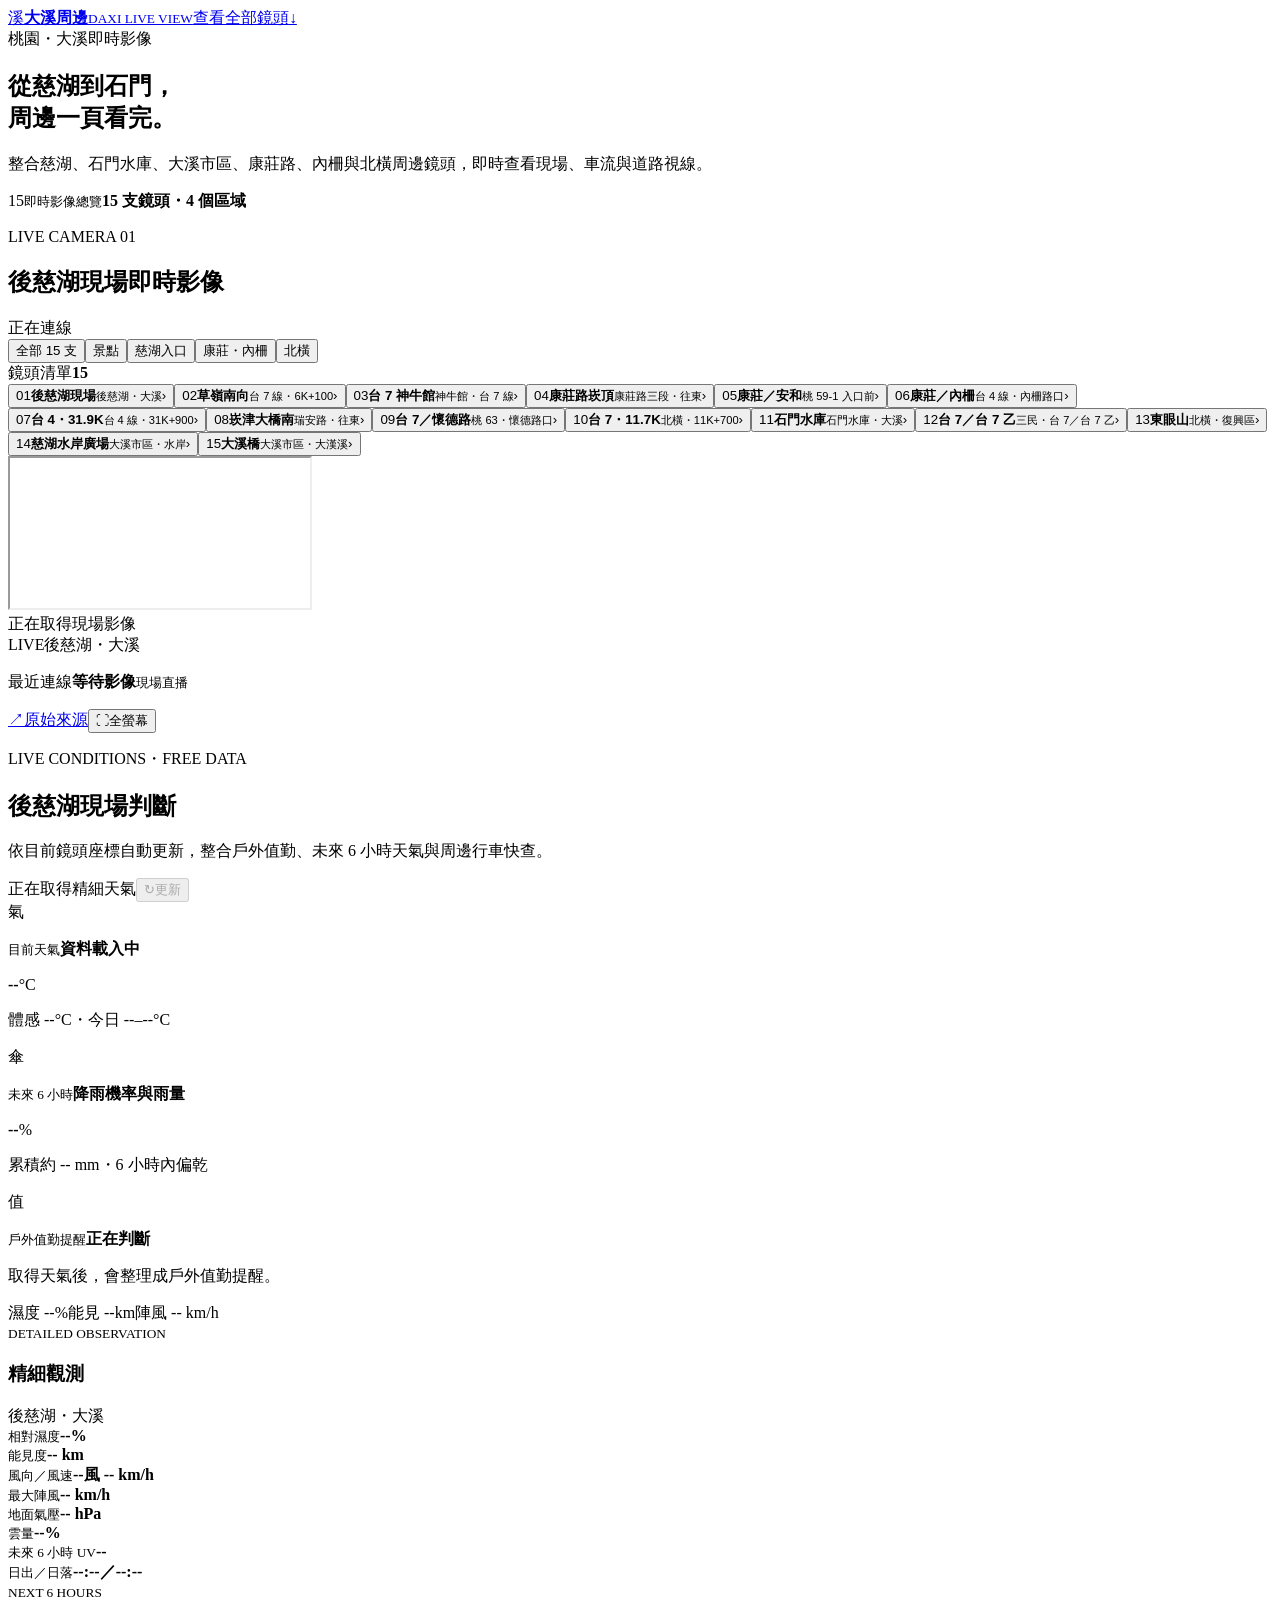
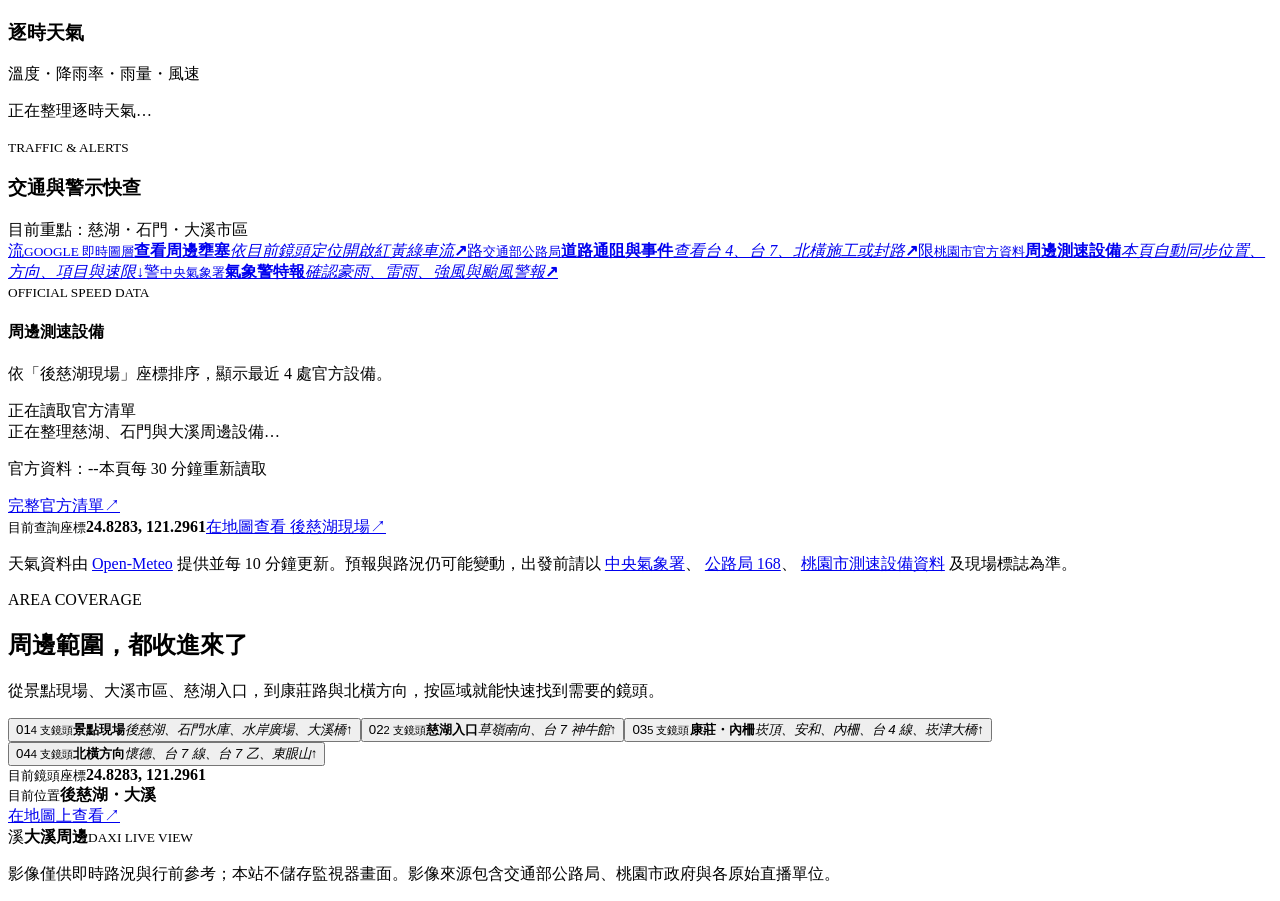
==== commit 3ddb0aa1: "加入周邊測速資料自動同步" ====
--- a/index.html
+++ b/index.html
@@ -1 +1 @@
-<!DOCTYPE html><html lang="zh-Hant"><head><meta charSet="utf-8"/><meta name="viewport" content="width=device-width, initial-scale=1"/><link rel="stylesheet" href="/liveview/_next/static/chunks/074vhh7u--srh.css" data-precedence="next"/><link rel="preload" as="script" fetchPriority="low" href="/liveview/_next/static/chunks/0ht900cau6_ur.js"/><script src="/liveview/_next/static/chunks/0~dqzh2-.4zlb.js" async=""></script><script src="/liveview/_next/static/chunks/07lhk_q6pmm3r.js" async=""></script><script src="/liveview/_next/static/chunks/turbopack-0jdotzy5b5py3.js" async=""></script><script src="/liveview/_next/static/chunks/0dbhjjzl8qfwv.js" async=""></script><script src="/liveview/_next/static/chunks/0rnb5loajqmir.js" async=""></script><title>大溪・慈湖周邊即時影像｜天氣、路況、測速快查</title><meta name="description" content="一頁查看慈湖、石門水庫、大溪市區、康莊路與北橫周邊 15 支現場鏡頭、精細天氣、未來 6 小時降雨、即時車流與官方測速資訊。"/><meta name="codex-preview" content="development"/><link rel="shortcut icon" href="/liveview/favicon.svg"/><link rel="icon" href="/liveview/favicon.svg"/><script src="/liveview/_next/static/chunks/03~yq9q893hmn.js" noModule=""></script></head><body><div hidden=""><!--$--><!--/$--></div><main><div class="ambient ambient-one" aria-hidden="true"></div><div class="ambient ambient-two" aria-hidden="true"></div><header class="site-header"><a class="brand" href="#top" aria-label="大溪周邊即時影像首頁"><span class="brand-mark" aria-hidden="true">溪</span><span><strong>大溪周邊</strong><small>DAXI LIVE VIEW</small></span></a><a class="header-link" href="#cameras">查看全部鏡頭<span aria-hidden="true">↓</span></a></header><section class="hero" id="top"><div class="hero-copy"><div class="eyebrow"><span class="live-dot"></span>桃園・大溪即時影像</div><h1>從慈湖到石門，<br/>周邊<span>一頁看完。</span></h1><p>整合慈湖、石門水庫、大溪市區、康莊路、內柵與北橫周邊鏡頭，即時查看現場、車流與道路視線。</p></div><div class="location-note" aria-label="收錄鏡頭範圍"><span class="location-icon" aria-hidden="true">15</span><span><small>即時影像總覽</small><strong>15 支鏡頭・4 個區域</strong></span></div></section><section class="camera-section" id="cameras" aria-labelledby="camera-title"><div class="camera-heading"><div><p class="section-kicker">LIVE CAMERA <!-- -->01</p><h2 id="camera-title">後慈湖現場即時影像</h2></div><div class="status-pill loading" aria-live="polite"><span></span>正在連線</div></div><div class="area-filters" aria-label="依區域篩選鏡頭"><button class="active" type="button" aria-pressed="true">全部 15 支</button><button class="" type="button" aria-pressed="false">景點</button><button class="" type="button" aria-pressed="false">慈湖入口</button><button class="" type="button" aria-pressed="false">康莊・內柵</button><button class="" type="button" aria-pressed="false">北橫</button></div><div class="camera-workspace"><nav class="camera-browser" aria-label="周邊即時影像清單"><div class="browser-label"><span>鏡頭清單</span><strong>15</strong></div><div class="camera-list"><button class="active" type="button" aria-pressed="true"><span class="list-number">01</span><span class="list-copy"><strong>後慈湖現場</strong><small>後慈湖・大溪</small></span><span class="list-arrow" aria-hidden="true">›</span></button><button class="" type="button" aria-pressed="false"><span class="list-number">02</span><span class="list-copy"><strong>草嶺南向</strong><small>台 7 線・6K+100</small></span><span class="list-arrow" aria-hidden="true">›</span></button><button class="" type="button" aria-pressed="false"><span class="list-number">03</span><span class="list-copy"><strong>台 7 神牛館</strong><small>神牛館・台 7 線</small></span><span class="list-arrow" aria-hidden="true">›</span></button><button class="" type="button" aria-pressed="false"><span class="list-number">04</span><span class="list-copy"><strong>康莊路崁頂</strong><small>康莊路三段・往東</small></span><span class="list-arrow" aria-hidden="true">›</span></button><button class="" type="button" aria-pressed="false"><span class="list-number">05</span><span class="list-copy"><strong>康莊／安和</strong><small>桃 59-1 入口前</small></span><span class="list-arrow" aria-hidden="true">›</span></button><button class="" type="button" aria-pressed="false"><span class="list-number">06</span><span class="list-copy"><strong>康莊／內柵</strong><small>台 4 線・內柵路口</small></span><span class="list-arrow" aria-hidden="true">›</span></button><button class="" type="button" aria-pressed="false"><span class="list-number">07</span><span class="list-copy"><strong>台 4・31.9K</strong><small>台 4 線・31K+900</small></span><span class="list-arrow" aria-hidden="true">›</span></button><button class="" type="button" aria-pressed="false"><span class="list-number">08</span><span class="list-copy"><strong>崁津大橋南</strong><small>瑞安路・往東</small></span><span class="list-arrow" aria-hidden="true">›</span></button><button class="" type="button" aria-pressed="false"><span class="list-number">09</span><span class="list-copy"><strong>台 7／懷德路</strong><small>桃 63・懷德路口</small></span><span class="list-arrow" aria-hidden="true">›</span></button><button class="" type="button" aria-pressed="false"><span class="list-number">10</span><span class="list-copy"><strong>台 7・11.7K</strong><small>北橫・11K+700</small></span><span class="list-arrow" aria-hidden="true">›</span></button><button class="" type="button" aria-pressed="false"><span class="list-number">11</span><span class="list-copy"><strong>石門水庫</strong><small>石門水庫・大溪</small></span><span class="list-arrow" aria-hidden="true">›</span></button><button class="" type="button" aria-pressed="false"><span class="list-number">12</span><span class="list-copy"><strong>台 7／台 7 乙</strong><small>三民・台 7／台 7 乙</small></span><span class="list-arrow" aria-hidden="true">›</span></button><button class="" type="button" aria-pressed="false"><span class="list-number">13</span><span class="list-copy"><strong>東眼山</strong><small>北橫・復興區</small></span><span class="list-arrow" aria-hidden="true">›</span></button><button class="" type="button" aria-pressed="false"><span class="list-number">14</span><span class="list-copy"><strong>慈湖水岸廣場</strong><small>大溪市區・水岸</small></span><span class="list-arrow" aria-hidden="true">›</span></button><button class="" type="button" aria-pressed="false"><span class="list-number">15</span><span class="list-copy"><strong>大溪橋</strong><small>大溪市區・大漢溪</small></span><span class="list-arrow" aria-hidden="true">›</span></button></div></nav><div class="camera-view"><div class="camera-frame"><iframe src="https://www.youtube-nocookie.com/embed/AF550Wx7Ba0?autoplay=1&amp;mute=1&amp;playsinline=1&amp;rel=0" title="後慈湖現場即時影像" allow="autoplay; encrypted-media; picture-in-picture; fullscreen" referrerPolicy="strict-origin-when-cross-origin" allowFullScreen=""></iframe><div class="camera-message" role="status"><span class="loader" aria-hidden="true"></span>正在取得現場影像</div><div class="camera-overlay"><span class="camera-live"><i></i>LIVE</span><span>後慈湖・大溪</span></div></div><div class="camera-toolbar"><p><span>最近連線</span><strong>等待影像</strong><small>現場直播</small></p><div class="camera-actions"><a href="https://www.youtube.com/watch?v=AF550Wx7Ba0" target="_blank" rel="noreferrer"><span aria-hidden="true">↗</span>原始來源</a><button type="button"><span aria-hidden="true">⛶</span>全螢幕</button></div></div></div></div></section><section class="conditions-section" id="conditions" aria-labelledby="conditions-title"><div class="conditions-header"><div><p class="conditions-kicker">LIVE CONDITIONS・FREE DATA</p><h2 id="conditions-title">後慈湖現場判斷</h2><p>依目前鏡頭座標自動更新，整合戶外值勤、未來 6 小時天氣與周邊行車快查。</p></div><div class="conditions-tools"><span class="conditions-status" data-tone="loading" role="status" aria-live="polite"><i aria-hidden="true"></i>正在取得精細天氣</span><button class="is-loading" type="button" disabled=""><span aria-hidden="true">↻</span>更新</button></div></div><div class="condition-summary"><article class="summary-card summary-card--weather"><div class="summary-card__heading"><span class="summary-icon" aria-hidden="true">氣</span><p><small>目前天氣</small><strong>資料載入中</strong></p></div><div class="temperature-value"><strong>--</strong><span>°C</span></div><p class="summary-detail">體感 <!-- -->--<!-- -->°C<span aria-hidden="true">・</span>今日 <!-- -->--<!-- -->–<!-- -->--<!-- -->°C</p></article><article class="summary-card"><div class="summary-card__heading"><span class="summary-icon" aria-hidden="true">傘</span><p><small>未來 6 小時</small><strong>降雨機率與雨量</strong></p></div><div class="temperature-value"><strong>--</strong><span>%</span></div><p class="summary-detail">累積約 <!-- -->--<!-- --> mm<span aria-hidden="true">・</span>6 小時內偏乾</p></article><article class="summary-card summary-card--advice" data-tone="loading"><div class="summary-card__heading"><span class="summary-icon" aria-hidden="true">值</span><p><small>戶外值勤提醒</small><strong>正在判斷</strong></p></div><p class="advice-copy">取得天氣後，會整理成戶外值勤提醒。</p><div class="advice-chips" aria-label="目前重點數值"><span>濕度 <!-- -->--<!-- -->%</span><span>能見<!-- --> <!-- -->--<!-- -->km</span><span>陣風 <!-- -->--<!-- --> km/h</span></div></article></div><div class="observation-panel"><div class="panel-heading"><div><small>DETAILED OBSERVATION</small><h3>精細觀測</h3></div><span>後慈湖・大溪</span></div><div class="observation-grid"><div><small>相對濕度</small><strong>--<!-- -->%</strong></div><div><small>能見度</small><strong>--<!-- --> <!-- -->km</strong></div><div><small>風向／風速</small><strong>--<!-- -->風<!-- --> <!-- -->--<!-- --> km/h</strong></div><div><small>最大陣風</small><strong>--<!-- --> km/h</strong></div><div><small>地面氣壓</small><strong>--<!-- --> hPa</strong></div><div><small>雲量</small><strong>--<!-- -->%</strong></div><div><small>未來 6 小時 UV</small><strong>--</strong></div><div><small>日出／日落</small><strong>--:--<!-- -->／<!-- -->--:--</strong></div></div></div><div class="hourly-panel"><div class="panel-heading"><div><small>NEXT 6 HOURS</small><h3>逐時天氣</h3></div><span>溫度・降雨率・雨量・風速</span></div><div class="hourly-strip" aria-label="未來 6 小時逐時天氣"><p class="hourly-placeholder">正在整理逐時天氣…</p></div></div><div class="travel-panel"><div class="panel-heading"><div><small>TRAFFIC &amp; ALERTS</small><h3>交通與警示快查</h3></div><span>目前重點：<!-- -->慈湖・石門・大溪市區</span></div><nav class="travel-grid" aria-label="交通與警示快速連結"><a href="https://www.google.com/maps/@?api=1&amp;map_action=map&amp;center=24.8283%2C121.2961&amp;zoom=14&amp;basemap=roadmap&amp;layer=traffic" target="_blank" rel="noreferrer"><span class="travel-icon" aria-hidden="true">流</span><span><small>GOOGLE 即時圖層</small><strong>查看周邊壅塞</strong><em>依目前鏡頭定位開啟紅黃綠車流</em></span><b aria-hidden="true">↗</b></a><a href="https://168.thb.gov.tw/" target="_blank" rel="noreferrer"><span class="travel-icon" aria-hidden="true">路</span><span><small>交通部公路局</small><strong>道路通阻與事件</strong><em>查看台 4、台 7、北橫施工或封路</em></span><b aria-hidden="true">↗</b></a><a href="https://data.gov.tw/dataset/25935" target="_blank" rel="noreferrer"><span class="travel-icon" aria-hidden="true">限</span><span><small>桃園市官方資料</small><strong>測速／科技執法</strong><em>查設備位置、方向、取締項目與速限</em></span><b aria-hidden="true">↗</b></a><a href="https://www.cwa.gov.tw/V8/C/" target="_blank" rel="noreferrer"><span class="travel-icon" aria-hidden="true">警</span><span><small>中央氣象署</small><strong>氣象警特報</strong><em>確認豪雨、雷雨、強風與颱風警報</em></span><b aria-hidden="true">↗</b></a></nav><div class="travel-location"><span><small>目前查詢座標</small><strong>24.8283, 121.2961</strong></span><a href="https://www.google.com/maps/place/24.8283%2C121.2961" target="_blank" rel="noreferrer">在地圖查看 <!-- -->後慈湖現場<span aria-hidden="true">↗</span></a></div></div><p class="conditions-source">天氣資料由<!-- --> <a href="https://open-meteo.com/" target="_blank" rel="noreferrer">Open-Meteo</a> <!-- -->提供並每 10 分鐘更新。預報與路況仍可能變動，出發前請以<!-- --> <a href="https://www.cwa.gov.tw/" target="_blank" rel="noreferrer">中央氣象署</a>、<!-- --> <a href="https://168.thb.gov.tw/" target="_blank" rel="noreferrer">公路局 168</a> <!-- -->及現場標誌為準。</p></section><section class="coverage-section" aria-labelledby="coverage-title"><div class="coverage-intro"><p class="section-kicker">AREA COVERAGE</p><h2 id="coverage-title">周邊範圍，都收進來了</h2><p>從景點現場、大溪市區、慈湖入口，到康莊路與北橫方向，按區域就能快速找到需要的鏡頭。</p></div><div class="coverage-grid"><button class="coverage-card" type="button"><span class="card-number">01</span><span><small>4<!-- --> 支鏡頭</small><strong>景點現場</strong><em>後慈湖、石門水庫、水岸廣場、大溪橋</em></span><span class="card-arrow" aria-hidden="true">↑</span></button><button class="coverage-card" type="button"><span class="card-number">02</span><span><small>2<!-- --> 支鏡頭</small><strong>慈湖入口</strong><em>草嶺南向、台 7 神牛館</em></span><span class="card-arrow" aria-hidden="true">↑</span></button><button class="coverage-card" type="button"><span class="card-number">03</span><span><small>5<!-- --> 支鏡頭</small><strong>康莊・內柵</strong><em>崁頂、安和、內柵、台 4 線、崁津大橋</em></span><span class="card-arrow" aria-hidden="true">↑</span></button><button class="coverage-card" type="button"><span class="card-number">04</span><span><small>4<!-- --> 支鏡頭</small><strong>北橫方向</strong><em>懷德、台 7 線、台 7 乙、東眼山</em></span><span class="card-arrow" aria-hidden="true">↑</span></button></div></section><section class="info-strip" aria-label="目前鏡頭資訊"><div><small>目前鏡頭座標</small><strong>24.8283, 121.2961</strong></div><div><small>目前位置</small><strong>後慈湖・大溪</strong></div><a href="https://www.google.com/maps/place/24.8283%2C121.2961" target="_blank" rel="noreferrer">在地圖上查看<span aria-hidden="true">↗</span></a></section><footer><div class="brand footer-brand"><span class="brand-mark" aria-hidden="true">溪</span><span><strong>大溪周邊</strong><small>DAXI LIVE VIEW</small></span></div><p>影像僅供即時路況與行前參考；本站不儲存監視器畫面。影像來源包含交通部公路局、桃園市政府與各原始直播單位。</p></footer></main><!--$--><!--/$--><script src="/liveview/_next/static/chunks/0ht900cau6_ur.js" id="_R_" async=""></script><script>(self.__next_f=self.__next_f||[]).push([0])</script><script>self.__next_f.push([1,"1:\"$Sreact.fragment\"\n2:I[39756,[\"/liveview/_next/static/chunks/0dbhjjzl8qfwv.js\"],\"default\"]\n3:I[37457,[\"/liveview/_next/static/chunks/0dbhjjzl8qfwv.js\"],\"default\"]\n4:I[47257,[\"/liveview/_next/static/chunks/0dbhjjzl8qfwv.js\"],\"ClientPageRoot\"]\n5:I[31713,[\"/liveview/_next/static/chunks/0dbhjjzl8qfwv.js\",\"/liveview/_next/static/chunks/0rnb5loajqmir.js\"],\"default\"]\n8:I[97367,[\"/liveview/_next/static/chunks/0dbhjjzl8qfwv.js\"],\"OutletBoundary\"]\n9:\"$Sreact.suspense\"\nb:I[97367,[\"/liveview/_next/static/chunks/0dbhjjzl8qfwv.js\"],\"ViewportBoundary\"]\nd:I[97367,[\"/liveview/_next/static/chunks/0dbhjjzl8qfwv.js\"],\"MetadataBoundary\"]\nf:I[68027,[\"/liveview/_next/static/chunks/0dbhjjzl8qfwv.js\"],\"default\",1]\n:HL[\"/liveview/_next/static/chunks/074vhh7u--srh.css\",\"style\"]\n"])</script><script>self.__next_f.push([1,"0:{\"P\":null,\"c\":[\"\",\"\"],\"q\":\"\",\"i\":false,\"f\":[[[\"\",{\"children\":[\"__PAGE__\",{}]},\"$undefined\",\"$undefined\",16],[[\"$\",\"$1\",\"c\",{\"children\":[[[\"$\",\"link\",\"0\",{\"rel\":\"stylesheet\",\"href\":\"/liveview/_next/static/chunks/074vhh7u--srh.css\",\"precedence\":\"next\",\"crossOrigin\":\"$undefined\",\"nonce\":\"$undefined\"}],[\"$\",\"script\",\"script-0\",{\"src\":\"/liveview/_next/static/chunks/0dbhjjzl8qfwv.js\",\"async\":true,\"nonce\":\"$undefined\"}]],[\"$\",\"html\",null,{\"lang\":\"zh-Hant\",\"children\":[\"$\",\"body\",null,{\"children\":[\"$\",\"$L2\",null,{\"parallelRouterKey\":\"children\",\"error\":\"$undefined\",\"errorStyles\":\"$undefined\",\"errorScripts\":\"$undefined\",\"template\":[\"$\",\"$L3\",null,{}],\"templateStyles\":\"$undefined\",\"templateScripts\":\"$undefined\",\"notFound\":[[[\"$\",\"title\",null,{\"children\":\"404: This page could not be found.\"}],[\"$\",\"div\",null,{\"style\":{\"fontFamily\":\"system-ui,\\\"Segoe UI\\\",Roboto,Helvetica,Arial,sans-serif,\\\"Apple Color Emoji\\\",\\\"Segoe UI Emoji\\\"\",\"height\":\"100vh\",\"textAlign\":\"center\",\"display\":\"flex\",\"flexDirection\":\"column\",\"alignItems\":\"center\",\"justifyContent\":\"center\"},\"children\":[\"$\",\"div\",null,{\"children\":[[\"$\",\"style\",null,{\"dangerouslySetInnerHTML\":{\"__html\":\"body{color:#000;background:#fff;margin:0}.next-error-h1{border-right:1px solid rgba(0,0,0,.3)}@media (prefers-color-scheme:dark){body{color:#fff;background:#000}.next-error-h1{border-right:1px solid rgba(255,255,255,.3)}}\"}}],[\"$\",\"h1\",null,{\"className\":\"next-error-h1\",\"style\":{\"display\":\"inline-block\",\"margin\":\"0 20px 0 0\",\"padding\":\"0 23px 0 0\",\"fontSize\":24,\"fontWeight\":500,\"verticalAlign\":\"top\",\"lineHeight\":\"49px\"},\"children\":404}],[\"$\",\"div\",null,{\"style\":{\"display\":\"inline-block\"},\"children\":[\"$\",\"h2\",null,{\"style\":{\"fontSize\":14,\"fontWeight\":400,\"lineHeight\":\"49px\",\"margin\":0},\"children\":\"This page could not be found.\"}]}]]}]}]],[]],\"forbidden\":\"$undefined\",\"unauthorized\":\"$undefined\"}]}]}]]}],{\"children\":[[\"$\",\"$1\",\"c\",{\"children\":[[\"$\",\"$L4\",null,{\"Component\":\"$5\",\"serverProvidedParams\":{\"searchParams\":{},\"params\":{},\"promises\":[\"$@6\",\"$@7\"]}}],[[\"$\",\"script\",\"script-0\",{\"src\":\"/liveview/_next/static/chunks/0rnb5loajqmir.js\",\"async\":true,\"nonce\":\"$undefined\"}]],[\"$\",\"$L8\",null,{\"children\":[\"$\",\"$9\",null,{\"name\":\"Next.MetadataOutlet\",\"children\":\"$@a\"}]}]]}],{},null,false,null]},null,false,null],[\"$\",\"$1\",\"h\",{\"children\":[null,[\"$\",\"$Lb\",null,{\"children\":\"$Lc\"}],[\"$\",\"div\",null,{\"hidden\":true,\"children\":[\"$\",\"$Ld\",null,{\"children\":[\"$\",\"$9\",null,{\"name\":\"Next.Metadata\",\"children\":\"$Le\"}]}]}],null]}],false]],\"m\":\"$undefined\",\"G\":[\"$f\",[[\"$\",\"link\",\"0\",{\"rel\":\"stylesheet\",\"href\":\"/liveview/_next/static/chunks/074vhh7u--srh.css\",\"precedence\":\"next\",\"crossOrigin\":\"$undefined\",\"nonce\":\"$undefined\"}]]],\"S\":true,\"h\":null,\"s\":\"$undefined\",\"l\":\"$undefined\",\"p\":\"$undefined\",\"d\":\"$undefined\",\"b\":\"7rWTXnjfAt3rnWOU_GX8V\"}\n"])</script><script>self.__next_f.push([1,"6:{}\n7:\"$0:f:0:1:1:children:0:props:children:0:props:serverProvidedParams:params\"\n"])</script><script>self.__next_f.push([1,"c:[[\"$\",\"meta\",\"0\",{\"charSet\":\"utf-8\"}],[\"$\",\"meta\",\"1\",{\"name\":\"viewport\",\"content\":\"width=device-width, initial-scale=1\"}]]\n"])</script><script>self.__next_f.push([1,"10:I[27201,[\"/liveview/_next/static/chunks/0dbhjjzl8qfwv.js\"],\"IconMark\"]\na:null\ne:[[\"$\",\"title\",\"0\",{\"children\":\"大溪・慈湖周邊即時影像｜天氣、路況、測速快查\"}],[\"$\",\"meta\",\"1\",{\"name\":\"description\",\"content\":\"一頁查看慈湖、石門水庫、大溪市區、康莊路與北橫周邊 15 支現場鏡頭、精細天氣、未來 6 小時降雨、即時車流與官方測速資訊。\"}],[\"$\",\"meta\",\"2\",{\"name\":\"codex-preview\",\"content\":\"development\"}],[\"$\",\"link\",\"3\",{\"rel\":\"shortcut icon\",\"href\":\"/liveview/favicon.svg\"}],[\"$\",\"link\",\"4\",{\"rel\":\"icon\",\"href\":\"/liveview/favicon.svg\"}],[\"$\",\"$L10\",\"5\",{}]]\n"])</script></body></html>+<!DOCTYPE html><html lang="zh-Hant"><head><meta charSet="utf-8"/><meta name="viewport" content="width=device-width, initial-scale=1"/><link rel="stylesheet" href="/liveview/_next/static/chunks/0z7-9zws69a-t.css" data-precedence="next"/><link rel="preload" as="script" fetchPriority="low" href="/liveview/_next/static/chunks/0ht900cau6_ur.js"/><script src="/liveview/_next/static/chunks/0~dqzh2-.4zlb.js" async=""></script><script src="/liveview/_next/static/chunks/07lhk_q6pmm3r.js" async=""></script><script src="/liveview/_next/static/chunks/turbopack-0jdotzy5b5py3.js" async=""></script><script src="/liveview/_next/static/chunks/0dbhjjzl8qfwv.js" async=""></script><script src="/liveview/_next/static/chunks/0q1wd4knn_8g2.js" async=""></script><title>大溪・慈湖周邊即時影像｜天氣、路況、測速快查</title><meta name="description" content="一頁查看慈湖、石門水庫、大溪市區、康莊路與北橫周邊 15 支現場鏡頭、精細天氣、未來 6 小時降雨、即時車流與官方測速資訊。"/><meta name="codex-preview" content="development"/><link rel="shortcut icon" href="/liveview/favicon.svg"/><link rel="icon" href="/liveview/favicon.svg"/><script src="/liveview/_next/static/chunks/03~yq9q893hmn.js" noModule=""></script></head><body><div hidden=""><!--$--><!--/$--></div><main><div class="ambient ambient-one" aria-hidden="true"></div><div class="ambient ambient-two" aria-hidden="true"></div><header class="site-header"><a class="brand" href="#top" aria-label="大溪周邊即時影像首頁"><span class="brand-mark" aria-hidden="true">溪</span><span><strong>大溪周邊</strong><small>DAXI LIVE VIEW</small></span></a><a class="header-link" href="#cameras">查看全部鏡頭<span aria-hidden="true">↓</span></a></header><section class="hero" id="top"><div class="hero-copy"><div class="eyebrow"><span class="live-dot"></span>桃園・大溪即時影像</div><h1>從慈湖到石門，<br/>周邊<span>一頁看完。</span></h1><p>整合慈湖、石門水庫、大溪市區、康莊路、內柵與北橫周邊鏡頭，即時查看現場、車流與道路視線。</p></div><div class="location-note" aria-label="收錄鏡頭範圍"><span class="location-icon" aria-hidden="true">15</span><span><small>即時影像總覽</small><strong>15 支鏡頭・4 個區域</strong></span></div></section><section class="camera-section" id="cameras" aria-labelledby="camera-title"><div class="camera-heading"><div><p class="section-kicker">LIVE CAMERA <!-- -->01</p><h2 id="camera-title">後慈湖現場即時影像</h2></div><div class="status-pill loading" aria-live="polite"><span></span>正在連線</div></div><div class="area-filters" aria-label="依區域篩選鏡頭"><button class="active" type="button" aria-pressed="true">全部 15 支</button><button class="" type="button" aria-pressed="false">景點</button><button class="" type="button" aria-pressed="false">慈湖入口</button><button class="" type="button" aria-pressed="false">康莊・內柵</button><button class="" type="button" aria-pressed="false">北橫</button></div><div class="camera-workspace"><nav class="camera-browser" aria-label="周邊即時影像清單"><div class="browser-label"><span>鏡頭清單</span><strong>15</strong></div><div class="camera-list"><button class="active" type="button" aria-pressed="true"><span class="list-number">01</span><span class="list-copy"><strong>後慈湖現場</strong><small>後慈湖・大溪</small></span><span class="list-arrow" aria-hidden="true">›</span></button><button class="" type="button" aria-pressed="false"><span class="list-number">02</span><span class="list-copy"><strong>草嶺南向</strong><small>台 7 線・6K+100</small></span><span class="list-arrow" aria-hidden="true">›</span></button><button class="" type="button" aria-pressed="false"><span class="list-number">03</span><span class="list-copy"><strong>台 7 神牛館</strong><small>神牛館・台 7 線</small></span><span class="list-arrow" aria-hidden="true">›</span></button><button class="" type="button" aria-pressed="false"><span class="list-number">04</span><span class="list-copy"><strong>康莊路崁頂</strong><small>康莊路三段・往東</small></span><span class="list-arrow" aria-hidden="true">›</span></button><button class="" type="button" aria-pressed="false"><span class="list-number">05</span><span class="list-copy"><strong>康莊／安和</strong><small>桃 59-1 入口前</small></span><span class="list-arrow" aria-hidden="true">›</span></button><button class="" type="button" aria-pressed="false"><span class="list-number">06</span><span class="list-copy"><strong>康莊／內柵</strong><small>台 4 線・內柵路口</small></span><span class="list-arrow" aria-hidden="true">›</span></button><button class="" type="button" aria-pressed="false"><span class="list-number">07</span><span class="list-copy"><strong>台 4・31.9K</strong><small>台 4 線・31K+900</small></span><span class="list-arrow" aria-hidden="true">›</span></button><button class="" type="button" aria-pressed="false"><span class="list-number">08</span><span class="list-copy"><strong>崁津大橋南</strong><small>瑞安路・往東</small></span><span class="list-arrow" aria-hidden="true">›</span></button><button class="" type="button" aria-pressed="false"><span class="list-number">09</span><span class="list-copy"><strong>台 7／懷德路</strong><small>桃 63・懷德路口</small></span><span class="list-arrow" aria-hidden="true">›</span></button><button class="" type="button" aria-pressed="false"><span class="list-number">10</span><span class="list-copy"><strong>台 7・11.7K</strong><small>北橫・11K+700</small></span><span class="list-arrow" aria-hidden="true">›</span></button><button class="" type="button" aria-pressed="false"><span class="list-number">11</span><span class="list-copy"><strong>石門水庫</strong><small>石門水庫・大溪</small></span><span class="list-arrow" aria-hidden="true">›</span></button><button class="" type="button" aria-pressed="false"><span class="list-number">12</span><span class="list-copy"><strong>台 7／台 7 乙</strong><small>三民・台 7／台 7 乙</small></span><span class="list-arrow" aria-hidden="true">›</span></button><button class="" type="button" aria-pressed="false"><span class="list-number">13</span><span class="list-copy"><strong>東眼山</strong><small>北橫・復興區</small></span><span class="list-arrow" aria-hidden="true">›</span></button><button class="" type="button" aria-pressed="false"><span class="list-number">14</span><span class="list-copy"><strong>慈湖水岸廣場</strong><small>大溪市區・水岸</small></span><span class="list-arrow" aria-hidden="true">›</span></button><button class="" type="button" aria-pressed="false"><span class="list-number">15</span><span class="list-copy"><strong>大溪橋</strong><small>大溪市區・大漢溪</small></span><span class="list-arrow" aria-hidden="true">›</span></button></div></nav><div class="camera-view"><div class="camera-frame"><iframe src="https://www.youtube-nocookie.com/embed/AF550Wx7Ba0?autoplay=1&amp;mute=1&amp;playsinline=1&amp;rel=0" title="後慈湖現場即時影像" allow="autoplay; encrypted-media; picture-in-picture; fullscreen" referrerPolicy="strict-origin-when-cross-origin" allowFullScreen=""></iframe><div class="camera-message" role="status"><span class="loader" aria-hidden="true"></span>正在取得現場影像</div><div class="camera-overlay"><span class="camera-live"><i></i>LIVE</span><span>後慈湖・大溪</span></div></div><div class="camera-toolbar"><p><span>最近連線</span><strong>等待影像</strong><small>現場直播</small></p><div class="camera-actions"><a href="https://www.youtube.com/watch?v=AF550Wx7Ba0" target="_blank" rel="noreferrer"><span aria-hidden="true">↗</span>原始來源</a><button type="button"><span aria-hidden="true">⛶</span>全螢幕</button></div></div></div></div></section><section class="conditions-section" id="conditions" aria-labelledby="conditions-title"><div class="conditions-header"><div><p class="conditions-kicker">LIVE CONDITIONS・FREE DATA</p><h2 id="conditions-title">後慈湖現場判斷</h2><p>依目前鏡頭座標自動更新，整合戶外值勤、未來 6 小時天氣與周邊行車快查。</p></div><div class="conditions-tools"><span class="conditions-status" data-tone="loading" role="status" aria-live="polite"><i aria-hidden="true"></i>正在取得精細天氣</span><button class="is-loading" type="button" disabled=""><span aria-hidden="true">↻</span>更新</button></div></div><div class="condition-summary"><article class="summary-card summary-card--weather"><div class="summary-card__heading"><span class="summary-icon" aria-hidden="true">氣</span><p><small>目前天氣</small><strong>資料載入中</strong></p></div><div class="temperature-value"><strong>--</strong><span>°C</span></div><p class="summary-detail">體感 <!-- -->--<!-- -->°C<span aria-hidden="true">・</span>今日 <!-- -->--<!-- -->–<!-- -->--<!-- -->°C</p></article><article class="summary-card"><div class="summary-card__heading"><span class="summary-icon" aria-hidden="true">傘</span><p><small>未來 6 小時</small><strong>降雨機率與雨量</strong></p></div><div class="temperature-value"><strong>--</strong><span>%</span></div><p class="summary-detail">累積約 <!-- -->--<!-- --> mm<span aria-hidden="true">・</span>6 小時內偏乾</p></article><article class="summary-card summary-card--advice" data-tone="loading"><div class="summary-card__heading"><span class="summary-icon" aria-hidden="true">值</span><p><small>戶外值勤提醒</small><strong>正在判斷</strong></p></div><p class="advice-copy">取得天氣後，會整理成戶外值勤提醒。</p><div class="advice-chips" aria-label="目前重點數值"><span>濕度 <!-- -->--<!-- -->%</span><span>能見<!-- --> <!-- -->--<!-- -->km</span><span>陣風 <!-- -->--<!-- --> km/h</span></div></article></div><div class="observation-panel"><div class="panel-heading"><div><small>DETAILED OBSERVATION</small><h3>精細觀測</h3></div><span>後慈湖・大溪</span></div><div class="observation-grid"><div><small>相對濕度</small><strong>--<!-- -->%</strong></div><div><small>能見度</small><strong>--<!-- --> <!-- -->km</strong></div><div><small>風向／風速</small><strong>--<!-- -->風<!-- --> <!-- -->--<!-- --> km/h</strong></div><div><small>最大陣風</small><strong>--<!-- --> km/h</strong></div><div><small>地面氣壓</small><strong>--<!-- --> hPa</strong></div><div><small>雲量</small><strong>--<!-- -->%</strong></div><div><small>未來 6 小時 UV</small><strong>--</strong></div><div><small>日出／日落</small><strong>--:--<!-- -->／<!-- -->--:--</strong></div></div></div><div class="hourly-panel"><div class="panel-heading"><div><small>NEXT 6 HOURS</small><h3>逐時天氣</h3></div><span>溫度・降雨率・雨量・風速</span></div><div class="hourly-strip" aria-label="未來 6 小時逐時天氣"><p class="hourly-placeholder">正在整理逐時天氣…</p></div></div><div class="travel-panel"><div class="panel-heading"><div><small>TRAFFIC &amp; ALERTS</small><h3>交通與警示快查</h3></div><span>目前重點：<!-- -->慈湖・石門・大溪市區</span></div><nav class="travel-grid" aria-label="交通與警示快速連結"><a href="https://www.google.com/maps/@?api=1&amp;map_action=map&amp;center=24.8283%2C121.2961&amp;zoom=14&amp;basemap=roadmap&amp;layer=traffic" target="_blank" rel="noreferrer"><span class="travel-icon" aria-hidden="true">流</span><span><small>GOOGLE 即時圖層</small><strong>查看周邊壅塞</strong><em>依目前鏡頭定位開啟紅黃綠車流</em></span><b aria-hidden="true">↗</b></a><a href="https://168.thb.gov.tw/" target="_blank" rel="noreferrer"><span class="travel-icon" aria-hidden="true">路</span><span><small>交通部公路局</small><strong>道路通阻與事件</strong><em>查看台 4、台 7、北橫施工或封路</em></span><b aria-hidden="true">↗</b></a><a href="#speed-cameras"><span class="travel-icon" aria-hidden="true">限</span><span><small>桃園市官方資料</small><strong>周邊測速設備</strong><em>本頁自動同步位置、方向、項目與速限</em></span><b aria-hidden="true">↓</b></a><a href="https://www.cwa.gov.tw/V8/C/" target="_blank" rel="noreferrer"><span class="travel-icon" aria-hidden="true">警</span><span><small>中央氣象署</small><strong>氣象警特報</strong><em>確認豪雨、雷雨、強風與颱風警報</em></span><b aria-hidden="true">↗</b></a></nav><section class="speed-panel" id="speed-cameras" aria-labelledby="speed-camera-title"><div class="speed-panel__header"><div><small>OFFICIAL SPEED DATA</small><h4 id="speed-camera-title">周邊測速設備</h4><p>依「<!-- -->後慈湖現場<!-- -->」座標排序，顯示最近 4 處官方設備。</p></div><span class="speed-sync" data-state="loading"><i aria-hidden="true"></i>正在讀取官方清單</span></div><div class="speed-camera-placeholder" role="status">正在整理慈湖、石門與大溪周邊設備…</div><div class="speed-panel__footer"><p><span>官方資料：<!-- -->--</span><span>本頁每 30 分鐘重新讀取</span></p><a href="https://data.gov.tw/dataset/25935" target="_blank" rel="noreferrer">完整官方清單<span aria-hidden="true">↗</span></a></div></section><div class="travel-location"><span><small>目前查詢座標</small><strong>24.8283, 121.2961</strong></span><a href="https://www.google.com/maps/place/24.8283%2C121.2961" target="_blank" rel="noreferrer">在地圖查看 <!-- -->後慈湖現場<span aria-hidden="true">↗</span></a></div></div><p class="conditions-source">天氣資料由<!-- --> <a href="https://open-meteo.com/" target="_blank" rel="noreferrer">Open-Meteo</a> <!-- -->提供並每 10 分鐘更新。預報與路況仍可能變動，出發前請以<!-- --> <a href="https://www.cwa.gov.tw/" target="_blank" rel="noreferrer">中央氣象署</a>、<!-- --> <a href="https://168.thb.gov.tw/" target="_blank" rel="noreferrer">公路局 168</a>、<!-- --> <a href="https://data.gov.tw/dataset/25935" target="_blank" rel="noreferrer">桃園市測速設備資料</a> <!-- -->及現場標誌為準。</p></section><section class="coverage-section" aria-labelledby="coverage-title"><div class="coverage-intro"><p class="section-kicker">AREA COVERAGE</p><h2 id="coverage-title">周邊範圍，都收進來了</h2><p>從景點現場、大溪市區、慈湖入口，到康莊路與北橫方向，按區域就能快速找到需要的鏡頭。</p></div><div class="coverage-grid"><button class="coverage-card" type="button"><span class="card-number">01</span><span><small>4<!-- --> 支鏡頭</small><strong>景點現場</strong><em>後慈湖、石門水庫、水岸廣場、大溪橋</em></span><span class="card-arrow" aria-hidden="true">↑</span></button><button class="coverage-card" type="button"><span class="card-number">02</span><span><small>2<!-- --> 支鏡頭</small><strong>慈湖入口</strong><em>草嶺南向、台 7 神牛館</em></span><span class="card-arrow" aria-hidden="true">↑</span></button><button class="coverage-card" type="button"><span class="card-number">03</span><span><small>5<!-- --> 支鏡頭</small><strong>康莊・內柵</strong><em>崁頂、安和、內柵、台 4 線、崁津大橋</em></span><span class="card-arrow" aria-hidden="true">↑</span></button><button class="coverage-card" type="button"><span class="card-number">04</span><span><small>4<!-- --> 支鏡頭</small><strong>北橫方向</strong><em>懷德、台 7 線、台 7 乙、東眼山</em></span><span class="card-arrow" aria-hidden="true">↑</span></button></div></section><section class="info-strip" aria-label="目前鏡頭資訊"><div><small>目前鏡頭座標</small><strong>24.8283, 121.2961</strong></div><div><small>目前位置</small><strong>後慈湖・大溪</strong></div><a href="https://www.google.com/maps/place/24.8283%2C121.2961" target="_blank" rel="noreferrer">在地圖上查看<span aria-hidden="true">↗</span></a></section><footer><div class="brand footer-brand"><span class="brand-mark" aria-hidden="true">溪</span><span><strong>大溪周邊</strong><small>DAXI LIVE VIEW</small></span></div><p>影像僅供即時路況與行前參考；本站不儲存監視器畫面。影像來源包含交通部公路局、桃園市政府與各原始直播單位。</p></footer></main><!--$--><!--/$--><script src="/liveview/_next/static/chunks/0ht900cau6_ur.js" id="_R_" async=""></script><script>(self.__next_f=self.__next_f||[]).push([0])</script><script>self.__next_f.push([1,"1:\"$Sreact.fragment\"\n2:I[39756,[\"/liveview/_next/static/chunks/0dbhjjzl8qfwv.js\"],\"default\"]\n3:I[37457,[\"/liveview/_next/static/chunks/0dbhjjzl8qfwv.js\"],\"default\"]\n4:I[47257,[\"/liveview/_next/static/chunks/0dbhjjzl8qfwv.js\"],\"ClientPageRoot\"]\n5:I[31713,[\"/liveview/_next/static/chunks/0dbhjjzl8qfwv.js\",\"/liveview/_next/static/chunks/0q1wd4knn_8g2.js\"],\"default\"]\n8:I[97367,[\"/liveview/_next/static/chunks/0dbhjjzl8qfwv.js\"],\"OutletBoundary\"]\n9:\"$Sreact.suspense\"\nb:I[97367,[\"/liveview/_next/static/chunks/0dbhjjzl8qfwv.js\"],\"ViewportBoundary\"]\nd:I[97367,[\"/liveview/_next/static/chunks/0dbhjjzl8qfwv.js\"],\"MetadataBoundary\"]\nf:I[68027,[\"/liveview/_next/static/chunks/0dbhjjzl8qfwv.js\"],\"default\",1]\n:HL[\"/liveview/_next/static/chunks/0z7-9zws69a-t.css\",\"style\"]\n"])</script><script>self.__next_f.push([1,"0:{\"P\":null,\"c\":[\"\",\"\"],\"q\":\"\",\"i\":false,\"f\":[[[\"\",{\"children\":[\"__PAGE__\",{}]},\"$undefined\",\"$undefined\",16],[[\"$\",\"$1\",\"c\",{\"children\":[[[\"$\",\"link\",\"0\",{\"rel\":\"stylesheet\",\"href\":\"/liveview/_next/static/chunks/0z7-9zws69a-t.css\",\"precedence\":\"next\",\"crossOrigin\":\"$undefined\",\"nonce\":\"$undefined\"}],[\"$\",\"script\",\"script-0\",{\"src\":\"/liveview/_next/static/chunks/0dbhjjzl8qfwv.js\",\"async\":true,\"nonce\":\"$undefined\"}]],[\"$\",\"html\",null,{\"lang\":\"zh-Hant\",\"children\":[\"$\",\"body\",null,{\"children\":[\"$\",\"$L2\",null,{\"parallelRouterKey\":\"children\",\"error\":\"$undefined\",\"errorStyles\":\"$undefined\",\"errorScripts\":\"$undefined\",\"template\":[\"$\",\"$L3\",null,{}],\"templateStyles\":\"$undefined\",\"templateScripts\":\"$undefined\",\"notFound\":[[[\"$\",\"title\",null,{\"children\":\"404: This page could not be found.\"}],[\"$\",\"div\",null,{\"style\":{\"fontFamily\":\"system-ui,\\\"Segoe UI\\\",Roboto,Helvetica,Arial,sans-serif,\\\"Apple Color Emoji\\\",\\\"Segoe UI Emoji\\\"\",\"height\":\"100vh\",\"textAlign\":\"center\",\"display\":\"flex\",\"flexDirection\":\"column\",\"alignItems\":\"center\",\"justifyContent\":\"center\"},\"children\":[\"$\",\"div\",null,{\"children\":[[\"$\",\"style\",null,{\"dangerouslySetInnerHTML\":{\"__html\":\"body{color:#000;background:#fff;margin:0}.next-error-h1{border-right:1px solid rgba(0,0,0,.3)}@media (prefers-color-scheme:dark){body{color:#fff;background:#000}.next-error-h1{border-right:1px solid rgba(255,255,255,.3)}}\"}}],[\"$\",\"h1\",null,{\"className\":\"next-error-h1\",\"style\":{\"display\":\"inline-block\",\"margin\":\"0 20px 0 0\",\"padding\":\"0 23px 0 0\",\"fontSize\":24,\"fontWeight\":500,\"verticalAlign\":\"top\",\"lineHeight\":\"49px\"},\"children\":404}],[\"$\",\"div\",null,{\"style\":{\"display\":\"inline-block\"},\"children\":[\"$\",\"h2\",null,{\"style\":{\"fontSize\":14,\"fontWeight\":400,\"lineHeight\":\"49px\",\"margin\":0},\"children\":\"This page could not be found.\"}]}]]}]}]],[]],\"forbidden\":\"$undefined\",\"unauthorized\":\"$undefined\"}]}]}]]}],{\"children\":[[\"$\",\"$1\",\"c\",{\"children\":[[\"$\",\"$L4\",null,{\"Component\":\"$5\",\"serverProvidedParams\":{\"searchParams\":{},\"params\":{},\"promises\":[\"$@6\",\"$@7\"]}}],[[\"$\",\"script\",\"script-0\",{\"src\":\"/liveview/_next/static/chunks/0q1wd4knn_8g2.js\",\"async\":true,\"nonce\":\"$undefined\"}]],[\"$\",\"$L8\",null,{\"children\":[\"$\",\"$9\",null,{\"name\":\"Next.MetadataOutlet\",\"children\":\"$@a\"}]}]]}],{},null,false,null]},null,false,null],[\"$\",\"$1\",\"h\",{\"children\":[null,[\"$\",\"$Lb\",null,{\"children\":\"$Lc\"}],[\"$\",\"div\",null,{\"hidden\":true,\"children\":[\"$\",\"$Ld\",null,{\"children\":[\"$\",\"$9\",null,{\"name\":\"Next.Metadata\",\"children\":\"$Le\"}]}]}],null]}],false]],\"m\":\"$undefined\",\"G\":[\"$f\",[[\"$\",\"link\",\"0\",{\"rel\":\"stylesheet\",\"href\":\"/liveview/_next/static/chunks/0z7-9zws69a-t.css\",\"precedence\":\"next\",\"crossOrigin\":\"$undefined\",\"nonce\":\"$undefined\"}]]],\"S\":true,\"h\":null,\"s\":\"$undefined\",\"l\":\"$undefined\",\"p\":\"$undefined\",\"d\":\"$undefined\",\"b\":\"gs27wei6cAu83FyD7f7xe\"}\n"])</script><script>self.__next_f.push([1,"6:{}\n7:\"$0:f:0:1:1:children:0:props:children:0:props:serverProvidedParams:params\"\n"])</script><script>self.__next_f.push([1,"c:[[\"$\",\"meta\",\"0\",{\"charSet\":\"utf-8\"}],[\"$\",\"meta\",\"1\",{\"name\":\"viewport\",\"content\":\"width=device-width, initial-scale=1\"}]]\n"])</script><script>self.__next_f.push([1,"10:I[27201,[\"/liveview/_next/static/chunks/0dbhjjzl8qfwv.js\"],\"IconMark\"]\na:null\ne:[[\"$\",\"title\",\"0\",{\"children\":\"大溪・慈湖周邊即時影像｜天氣、路況、測速快查\"}],[\"$\",\"meta\",\"1\",{\"name\":\"description\",\"content\":\"一頁查看慈湖、石門水庫、大溪市區、康莊路與北橫周邊 15 支現場鏡頭、精細天氣、未來 6 小時降雨、即時車流與官方測速資訊。\"}],[\"$\",\"meta\",\"2\",{\"name\":\"codex-preview\",\"content\":\"development\"}],[\"$\",\"link\",\"3\",{\"rel\":\"shortcut icon\",\"href\":\"/liveview/favicon.svg\"}],[\"$\",\"link\",\"4\",{\"rel\":\"icon\",\"href\":\"/liveview/favicon.svg\"}],[\"$\",\"$L10\",\"5\",{}]]\n"])</script></body></html>
